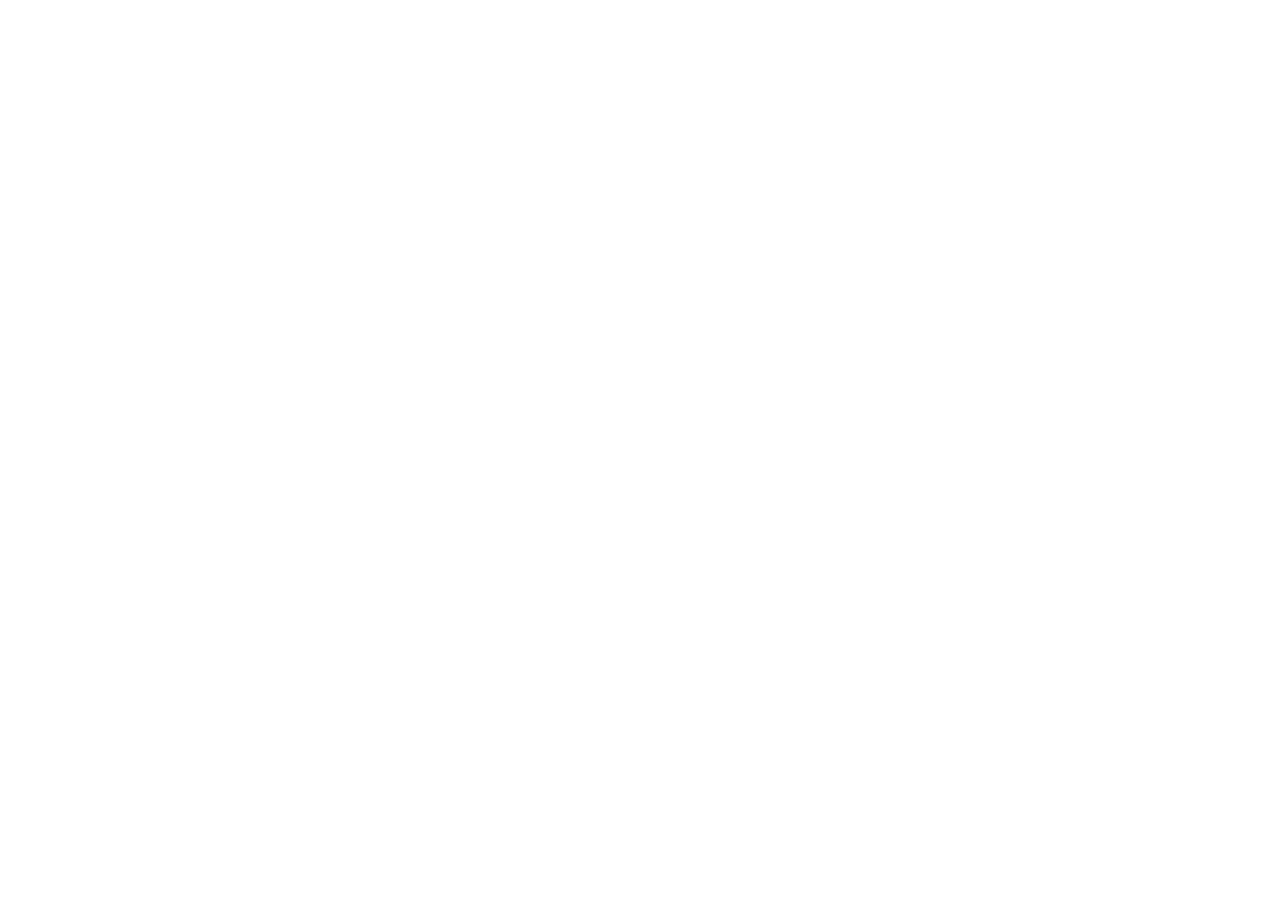
==== index.html @ 234dbe70 "Create index.html" ====
<!doctype html>
<html lang="en" class="scroll-smooth">
  <head>
    <meta charset="UTF-8" />
    <meta name="viewport" content="width=device-width, initial-scale=1.0" />
    
    <!-- Security Headers -->
    <meta http-equiv="Content-Security-Policy" content="default-src 'self'; script-src 'self' 'unsafe-inline' https://www.googletagmanager.com https://www.google-analytics.com; style-src 'self' 'unsafe-inline' https://fonts.googleapis.com; font-src 'self' https://fonts.gstatic.com; img-src 'self' data: https: blob:; media-src 'self' blob:; connect-src 'self' https://www.google-analytics.com https://*.supabase.co wss://*.supabase.co; frame-ancestors 'self'; form-action 'self'; base-uri 'self'; object-src 'none';" />
    <meta http-equiv="X-Content-Type-Options" content="nosniff" />
    <meta http-equiv="X-Frame-Options" content="SAMEORIGIN" />
    <meta http-equiv="X-XSS-Protection" content="1; mode=block" />
    <meta name="referrer" content="strict-origin-when-cross-origin" />
    <meta http-equiv="Permissions-Policy" content="accelerometer=(), camera=(), geolocation=(), gyroscope=(), magnetometer=(), microphone=(), payment=(), usb=()" />
    
    <link rel="icon" href="/favicon.png" type="image/png" />
    <link rel="shortcut icon" href="/favicon.png" type="image/png" />
    <title>Wattsovation Consulting | Vehicle Electrification & BMS Experts</title>
    <meta name="description" content="Industry-leading expertise in High Voltage Systems, Battery Management Systems (BMS), DC/AC Charging, and System Safety for electric vehicles." />
    <meta name="author" content="Wattsovation Consulting" />

    <meta name="keywords" content="vehicle electrification, BMS, battery management system, high voltage systems, DC charging, AC charging, EV consulting, electric vehicle engineering, automotive electrification" />
    <meta name="robots" content="index, follow" />
    <link rel="canonical" href="https://wattsovation.se" />

    <meta property="og:title" content="Wattsovation Consulting | Vehicle Electrification & BMS Experts" />
    <meta property="og:description" content="Industry-leading expertise in High Voltage Systems, Battery Management Systems (BMS), DC/AC Charging, and System Safety for electric vehicles." />
    <meta property="og:type" content="website" />
    <meta property="og:url" content="https://wattsovation.se" />
    <meta property="og:image" content="https://wattsovation.se/og-image.png" />
    <meta property="og:locale" content="en_US" />
    <meta property="og:site_name" content="Wattsovation Consulting" />

    <meta name="twitter:card" content="summary_large_image" />
    <meta name="twitter:title" content="Wattsovation Consulting | Vehicle Electrification & BMS Experts" />
    <meta name="twitter:description" content="Industry-leading expertise in High Voltage Systems, Battery Management Systems (BMS), DC/AC Charging, and System Safety for electric vehicles." />
    <meta name="twitter:image" content="https://wattsovation.se/og-image.png" />

    <script type="application/ld+json">
    {
      "@context": "https://schema.org",
      "@type": "Organization",
      "name": "Wattsovation Consulting",
      "description": "Industry-leading expertise in Vehicle Electrification, Battery Management Systems, and EV Charging Solutions",
      "url": "https://wattsovation.se",
      "logo": "https://wattsovation.se/favicon.png",
      "sameAs": [],
      "contactPoint": {
        "@type": "ContactPoint",
        "contactType": "customer service",
        "availableLanguage": "English"
      },
      "hasOfferCatalog": {
        "@type": "OfferCatalog",
        "name": "Electrification Consulting Services",
        "itemListElement": [
          {
            "@type": "OfferCatalog",
            "name": "High Voltage Systems",
            "itemListElement": [
              { "@type": "Offer", "itemOffered": { "@type": "Service", "name": "HV Electrical System Architecture (ISO 6469, ECE R100)" } },
              { "@type": "Offer", "itemOffered": { "@type": "Service", "name": "Functional Safety per ISO 26262" } },
              { "@type": "Offer", "itemOffered": { "@type": "Service", "name": "HV Platform Integration (Battery, Inverter, OBC, DC-DC)" } }
            ]
          },
          {
            "@type": "OfferCatalog",
            "name": "Battery Management Systems",
            "itemListElement": [
              { "@type": "Offer", "itemOffered": { "@type": "Service", "name": "BMS HW & SW Architecture Design" } },
              { "@type": "Offer", "itemOffered": { "@type": "Service", "name": "Cloud BMS & Energy Storage Solutions" } },
              { "@type": "Offer", "itemOffered": { "@type": "Service", "name": "Cell Balancing & Thermal Management" } }
            ]
          },
          {
            "@type": "OfferCatalog",
            "name": "Conductive Charging",
            "itemListElement": [
              { "@type": "Offer", "itemOffered": { "@type": "Service", "name": "On/Off Board Charger HW & SW Development" } },
              { "@type": "Offer", "itemOffered": { "@type": "Service", "name": "ISO 15118, CCS, OCPP 1.6/2.0.1 Integration" } },
              { "@type": "Offer", "itemOffered": { "@type": "Service", "name": "V2G & Bidirectional Charging Solutions" } }
            ]
          },
          {
            "@type": "OfferCatalog",
            "name": "Product Development",
            "itemListElement": [
              { "@type": "Offer", "itemOffered": { "@type": "Service", "name": "WattEnergi - CPMS & Energy Management System" } },
              { "@type": "Offer", "itemOffered": { "@type": "Service", "name": "AirlytiQ - IoT E-Nose Anomaly Detection" } },
              { "@type": "Offer", "itemOffered": { "@type": "Service", "name": "FaabCharge - Portable EV Charger" } }
            ]
          }
        ]
      }
    }
    </script>
    <script type="module" crossorigin src="/assets/index-BlrbY_Wa.js"></script>
    <link rel="stylesheet" crossorigin href="/assets/index-BHd0S7Uy.css">
  </head>

  <body>
    <div id="root"></div>
  </body>
</html>
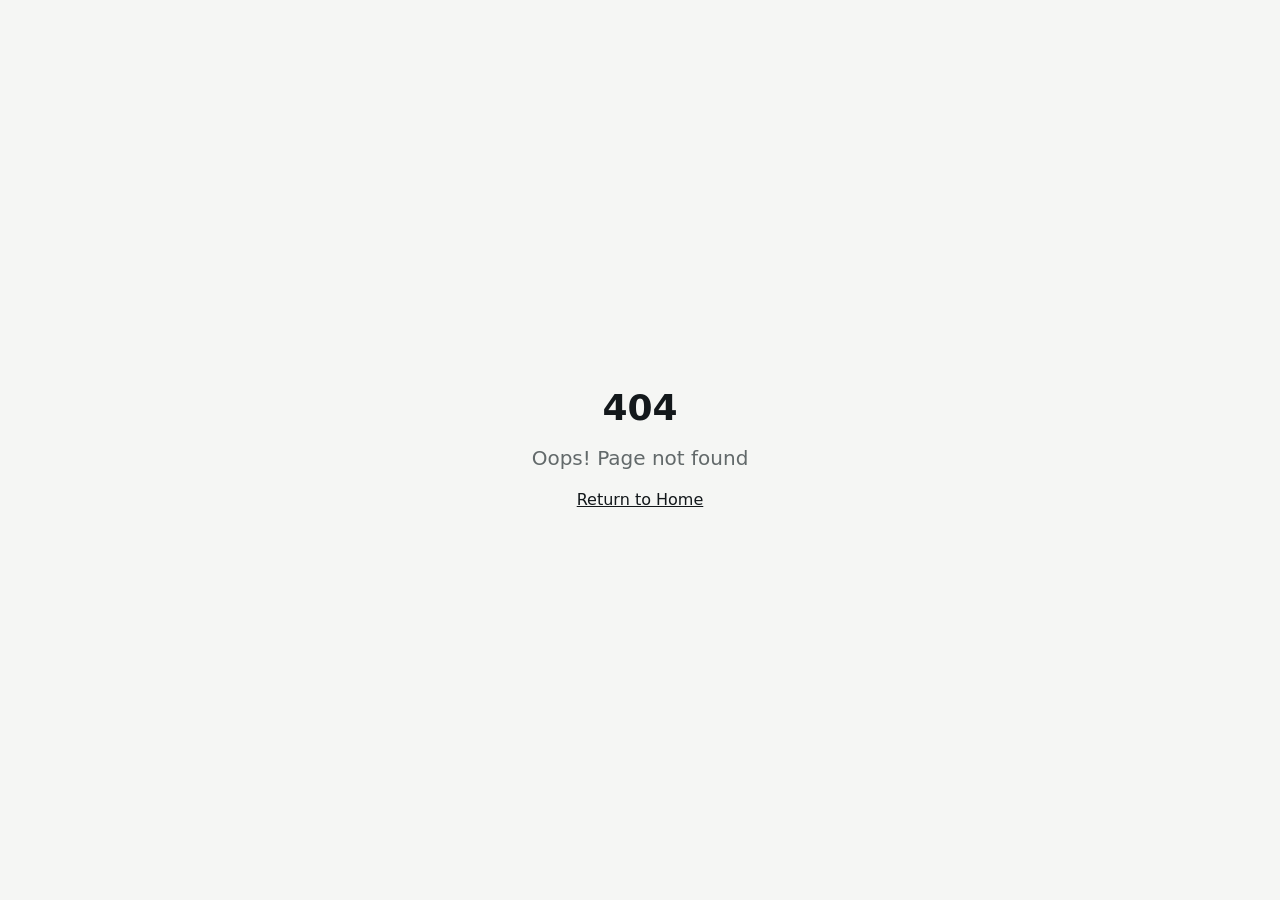
==== commit 31197ff2: "updated updated" ====
--- a/index.html
+++ b/index.html
@@ -14,16 +14,16 @@
     
     <link rel="icon" href="/favicon.png" type="image/png" />
     <link rel="shortcut icon" href="/favicon.png" type="image/png" />
-    <title>Wattsovation Consulting | Vehicle Electrification & BMS Experts</title>
-    <meta name="description" content="Industry-leading expertise in High Voltage Systems, Battery Management Systems (BMS), DC/AC Charging, and System Safety for electric vehicles." />
+    <title>Wattsovation | EV Charging, BMS & BESS Engineering Consultants</title>
+    <meta name="description" content="Swedish engineering consultancy for charging infrastructure, battery management and grid-side energy systems — validated on our own BESS HIL rig." />
     <meta name="author" content="Wattsovation Consulting" />
 
     <meta name="keywords" content="vehicle electrification, BMS, battery management system, high voltage systems, DC charging, AC charging, EV consulting, electric vehicle engineering, automotive electrification" />
     <meta name="robots" content="index, follow" />
     <link rel="canonical" href="https://wattsovation.se" />
 
-    <meta property="og:title" content="Wattsovation Consulting | Vehicle Electrification & BMS Experts" />
-    <meta property="og:description" content="Industry-leading expertise in High Voltage Systems, Battery Management Systems (BMS), DC/AC Charging, and System Safety for electric vehicles." />
+    <meta property="og:title" content="Wattsovation | EV Charging, BMS & BESS Engineering Consultants" />
+    <meta property="og:description" content="Swedish engineering consultancy for charging infrastructure, battery management and grid-side energy systems — validated on our own BESS HIL rig." />
     <meta property="og:type" content="website" />
     <meta property="og:url" content="https://wattsovation.se" />
     <meta property="og:image" content="https://wattsovation.se/og-image.png" />
@@ -31,8 +31,8 @@
     <meta property="og:site_name" content="Wattsovation Consulting" />
 
     <meta name="twitter:card" content="summary_large_image" />
-    <meta name="twitter:title" content="Wattsovation Consulting | Vehicle Electrification & BMS Experts" />
-    <meta name="twitter:description" content="Industry-leading expertise in High Voltage Systems, Battery Management Systems (BMS), DC/AC Charging, and System Safety for electric vehicles." />
+    <meta name="twitter:title" content="Wattsovation | EV Charging, BMS & BESS Engineering Consultants" />
+    <meta name="twitter:description" content="Swedish engineering consultancy for charging infrastructure, battery management and grid-side energy systems — validated on our own BESS HIL rig." />
     <meta name="twitter:image" content="https://wattsovation.se/og-image.png" />
 
     <script type="application/ld+json">
@@ -93,8 +93,8 @@
       }
     }
     </script>
-    <script type="module" crossorigin src="/assets/index-BlrbY_Wa.js"></script>
-    <link rel="stylesheet" crossorigin href="/assets/index-BHd0S7Uy.css">
+    <script type="module" crossorigin src="/assets/index-VPGUWrQ8.js"></script>
+    <link rel="stylesheet" crossorigin href="/assets/index-HA4yh0mt.css">
   </head>
 
   <body>
--- a/assets/index-HA4yh0mt.css
+++ b/assets/index-HA4yh0mt.css
@@ -0,0 +1 @@
+@import"https://fonts.googleapis.com/css2?family=Familjen+Grotesk:wght@400;500;600;700&family=JetBrains+Mono:wght@400;500&display=swap";*,:before,:after{--tw-border-spacing-x: 0;--tw-border-spacing-y: 0;--tw-translate-x: 0;--tw-translate-y: 0;--tw-rotate: 0;--tw-skew-x: 0;--tw-skew-y: 0;--tw-scale-x: 1;--tw-scale-y: 1;--tw-pan-x: ;--tw-pan-y: ;--tw-pinch-zoom: ;--tw-scroll-snap-strictness: proximity;--tw-gradient-from-position: ;--tw-gradient-via-position: ;--tw-gradient-to-position: ;--tw-ordinal: ;--tw-slashed-zero: ;--tw-numeric-figure: ;--tw-numeric-spacing: ;--tw-numeric-fraction: ;--tw-ring-inset: ;--tw-ring-offset-width: 0px;--tw-ring-offset-color: #fff;--tw-ring-color: rgb(59 130 246 / .5);--tw-ring-offset-shadow: 0 0 #0000;--tw-ring-shadow: 0 0 #0000;--tw-shadow: 0 0 #0000;--tw-shadow-colored: 0 0 #0000;--tw-blur: ;--tw-brightness: ;--tw-contrast: ;--tw-grayscale: ;--tw-hue-rotate: ;--tw-invert: ;--tw-saturate: ;--tw-sepia: ;--tw-drop-shadow: ;--tw-backdrop-blur: ;--tw-backdrop-brightness: ;--tw-backdrop-contrast: ;--tw-backdrop-grayscale: ;--tw-backdrop-hue-rotate: ;--tw-backdrop-invert: ;--tw-backdrop-opacity: ;--tw-backdrop-saturate: ;--tw-backdrop-sepia: ;--tw-contain-size: ;--tw-contain-layout: ;--tw-contain-paint: ;--tw-contain-style: }::backdrop{--tw-border-spacing-x: 0;--tw-border-spacing-y: 0;--tw-translate-x: 0;--tw-translate-y: 0;--tw-rotate: 0;--tw-skew-x: 0;--tw-skew-y: 0;--tw-scale-x: 1;--tw-scale-y: 1;--tw-pan-x: ;--tw-pan-y: ;--tw-pinch-zoom: ;--tw-scroll-snap-strictness: proximity;--tw-gradient-from-position: ;--tw-gradient-via-position: ;--tw-gradient-to-position: ;--tw-ordinal: ;--tw-slashed-zero: ;--tw-numeric-figure: ;--tw-numeric-spacing: ;--tw-numeric-fraction: ;--tw-ring-inset: ;--tw-ring-offset-width: 0px;--tw-ring-offset-color: #fff;--tw-ring-color: rgb(59 130 246 / .5);--tw-ring-offset-shadow: 0 0 #0000;--tw-ring-shadow: 0 0 #0000;--tw-shadow: 0 0 #0000;--tw-shadow-colored: 0 0 #0000;--tw-blur: ;--tw-brightness: ;--tw-contrast: ;--tw-grayscale: ;--tw-hue-rotate: ;--tw-invert: ;--tw-saturate: ;--tw-sepia: ;--tw-drop-shadow: ;--tw-backdrop-blur: ;--tw-backdrop-brightness: ;--tw-backdrop-contrast: ;--tw-backdrop-grayscale: ;--tw-backdrop-hue-rotate: ;--tw-backdrop-invert: ;--tw-backdrop-opacity: ;--tw-backdrop-saturate: ;--tw-backdrop-sepia: ;--tw-contain-size: ;--tw-contain-layout: ;--tw-contain-paint: ;--tw-contain-style: }*,:before,:after{box-sizing:border-box;border-width:0;border-style:solid;border-color:#e5e7eb}:before,:after{--tw-content: ""}html,:host{line-height:1.5;-webkit-text-size-adjust:100%;-moz-tab-size:4;-o-tab-size:4;tab-size:4;font-family:Familjen Grotesk,system-ui,sans-serif;font-feature-settings:normal;font-variation-settings:normal;-webkit-tap-highlight-color:transparent}body{margin:0;line-height:inherit}hr{height:0;color:inherit;border-top-width:1px}abbr:where([title]){-webkit-text-decoration:underline dotted;text-decoration:underline dotted}h1,h2,h3,h4,h5,h6{font-size:inherit;font-weight:inherit}a{color:inherit;text-decoration:inherit}b,strong{font-weight:bolder}code,kbd,samp,pre{font-family:JetBrains Mono,ui-monospace,monospace;font-feature-settings:normal;font-variation-settings:normal;font-size:1em}small{font-size:80%}sub,sup{font-size:75%;line-height:0;position:relative;vertical-align:baseline}sub{bottom:-.25em}sup{top:-.5em}table{text-indent:0;border-color:inherit;border-collapse:collapse}button,input,optgroup,select,textarea{font-family:inherit;font-feature-settings:inherit;font-variation-settings:inherit;font-size:100%;font-weight:inherit;line-height:inherit;letter-spacing:inherit;color:inherit;margin:0;padding:0}button,select{text-transform:none}button,input:where([type=button]),input:where([type=reset]),input:where([type=submit]){-webkit-appearance:button;background-color:transparent;background-image:none}:-moz-focusring{outline:auto}:-moz-ui-invalid{box-shadow:none}progress{vertical-align:baseline}::-webkit-inner-spin-button,::-webkit-outer-spin-button{height:auto}[type=search]{-webkit-appearance:textfield;outline-offset:-2px}::-webkit-search-decoration{-webkit-appearance:none}::-webkit-file-upload-button{-webkit-appearance:button;font:inherit}summary{display:list-item}blockquote,dl,dd,h1,h2,h3,h4,h5,h6,hr,figure,p,pre{margin:0}fieldset{margin:0;padding:0}legend{padding:0}ol,ul,menu{list-style:none;margin:0;padding:0}dialog{padding:0}textarea{resize:vertical}input::-moz-placeholder,textarea::-moz-placeholder{opacity:1;color:#9ca3af}input::placeholder,textarea::placeholder{opacity:1;color:#9ca3af}button,[role=button]{cursor:pointer}:disabled{cursor:default}img,svg,video,canvas,audio,iframe,embed,object{display:block;vertical-align:middle}img,video{max-width:100%;height:auto}[hidden]:where(:not([hidden=until-found])){display:none}:root{--background: 0 0% 100%;--foreground: 203 18% 9%;--card: 0 0% 100%;--card-foreground: 203 18% 9%;--popover: 0 0% 100%;--popover-foreground: 203 18% 9%;--primary: 203 18% 9%;--primary-foreground: 0 0% 100%;--secondary: 90 9% 96%;--secondary-foreground: 203 18% 9%;--muted: 90 9% 96%;--muted-foreground: 188 4% 40%;--accent: 154 78% 42%;--accent-foreground: 154 75% 10%;--destructive: 8 72% 56%;--destructive-foreground: 0 0% 100%;--border: 75 7% 89%;--input: 75 7% 89%;--ring: 154 78% 42%;--radius: 0rem;--ink: 203 18% 9%;--ink-deep: 206 23% 6%;--paper: 0 0% 100%;--paper-alt: 90 9% 96%;--line: 75 7% 89%;--line-strong: 75 5% 84%;--line-warm: 75 6% 86%;--signal: 154 78% 42%;--signal-deep: 154 79% 27%;--signal-dark: 154 75% 10%;--signal-hover: 154 81% 37%;--signal-light: 152 64% 58%;--amber: 36 79% 57%;--ember: 8 72% 56%;--body-text: 193 6% 31%;--body-soft: 188 4% 40%;--body-strong: 193 7% 25%;--mute-label: 144 3% 67%;--mute-mid: 150 3% 56%;--sidebar-background: 0 0% 100%;--sidebar-foreground: 203 18% 9%;--sidebar-primary: 203 18% 9%;--sidebar-primary-foreground: 0 0% 100%;--sidebar-accent: 90 9% 96%;--sidebar-accent-foreground: 203 18% 9%;--sidebar-border: 75 7% 89%;--sidebar-ring: 154 78% 42%}*{border-color:hsl(var(--border))}body{background-color:hsl(var(--background));font-family:Familjen Grotesk,system-ui,sans-serif;color:hsl(var(--foreground));-webkit-font-smoothing:antialiased;-moz-osx-font-smoothing:grayscale}h1,h2,h3,h4,h5,h6{font-family:Familjen Grotesk,system-ui,sans-serif}.sr-only{position:absolute;width:1px;height:1px;padding:0;margin:-1px;overflow:hidden;clip:rect(0,0,0,0);white-space:nowrap;border-width:0}.pointer-events-none{pointer-events:none}.pointer-events-auto{pointer-events:auto}.visible{visibility:visible}.invisible{visibility:hidden}.static{position:static}.fixed{position:fixed}.absolute{position:absolute}.relative{position:relative}.sticky{position:sticky}.inset-0{inset:0}.inset-x-0{left:0;right:0}.inset-y-0{top:0;bottom:0}.-bottom-12{bottom:-3rem}.-left-12{left:-3rem}.-right-12{right:-3rem}.-top-12{top:-3rem}.bottom-0{bottom:0}.left-0{left:0}.left-1{left:.25rem}.left-1\/2{left:50%}.left-2{left:.5rem}.left-\[50\%\]{left:50%}.right-0{right:0}.right-1{right:.25rem}.right-2{right:.5rem}.right-3{right:.75rem}.right-4{right:1rem}.top-0{top:0}.top-1\.5{top:.375rem}.top-1\/2{top:50%}.top-2{top:.5rem}.top-3\.5{top:.875rem}.top-4{top:1rem}.top-\[1px\]{top:1px}.top-\[50\%\]{top:50%}.top-\[60\%\]{top:60%}.top-full{top:100%}.z-10{z-index:10}.z-20{z-index:20}.z-50{z-index:50}.z-\[100\]{z-index:100}.z-\[1\]{z-index:1}.m-0{margin:0}.-mx-1{margin-left:-.25rem;margin-right:-.25rem}.mx-2{margin-left:.5rem;margin-right:.5rem}.mx-3\.5{margin-left:.875rem;margin-right:.875rem}.mx-auto{margin-left:auto;margin-right:auto}.my-0\.5{margin-top:.125rem;margin-bottom:.125rem}.my-1{margin-top:.25rem;margin-bottom:.25rem}.-ml-4{margin-left:-1rem}.-mt-4{margin-top:-1rem}.mb-1{margin-bottom:.25rem}.mb-10{margin-bottom:2.5rem}.mb-11{margin-bottom:2.75rem}.mb-12{margin-bottom:3rem}.mb-14{margin-bottom:3.5rem}.mb-2{margin-bottom:.5rem}.mb-2\.5{margin-bottom:.625rem}.mb-3{margin-bottom:.75rem}.mb-3\.5{margin-bottom:.875rem}.mb-4{margin-bottom:1rem}.mb-5{margin-bottom:1.25rem}.mb-6{margin-bottom:1.5rem}.mb-7{margin-bottom:1.75rem}.mb-8{margin-bottom:2rem}.mb-9{margin-bottom:2.25rem}.mb-\[18px\]{margin-bottom:18px}.ml-1{margin-left:.25rem}.ml-1\.5{margin-left:.375rem}.ml-auto{margin-left:auto}.mr-2{margin-right:.5rem}.mr-2\.5{margin-right:.625rem}.mt-1\.5{margin-top:.375rem}.mt-11{margin-top:2.75rem}.mt-14{margin-top:3.5rem}.mt-2{margin-top:.5rem}.mt-2\.5{margin-top:.625rem}.mt-24{margin-top:6rem}.mt-4{margin-top:1rem}.mt-5{margin-top:1.25rem}.mt-9{margin-top:2.25rem}.mt-auto{margin-top:auto}.block{display:block}.flex{display:flex}.inline-flex{display:inline-flex}.table{display:table}.grid{display:grid}.hidden{display:none}.aspect-square{aspect-ratio:1 / 1}.aspect-video{aspect-ratio:16 / 9}.size-4{width:1rem;height:1rem}.h-0\.5{height:.125rem}.h-1\.5{height:.375rem}.h-10{height:2.5rem}.h-11{height:2.75rem}.h-12{height:3rem}.h-14{height:3.5rem}.h-2{height:.5rem}.h-2\.5{height:.625rem}.h-20{height:5rem}.h-3{height:.75rem}.h-3\.5{height:.875rem}.h-4{height:1rem}.h-5{height:1.25rem}.h-6{height:1.5rem}.h-7{height:1.75rem}.h-8{height:2rem}.h-9{height:2.25rem}.h-\[1px\]{height:1px}.h-\[200px\]{height:200px}.h-\[220px\]{height:220px}.h-\[42px\]{height:42px}.h-\[52px\]{height:52px}.h-\[54px\]{height:54px}.h-\[5px\]{height:5px}.h-\[7px\]{height:7px}.h-\[9px\]{height:9px}.h-\[var\(--radix-navigation-menu-viewport-height\)\]{height:var(--radix-navigation-menu-viewport-height)}.h-\[var\(--radix-select-trigger-height\)\]{height:var(--radix-select-trigger-height)}.h-auto{height:auto}.h-full{height:100%}.h-px{height:1px}.h-svh{height:100svh}.max-h-96{max-height:24rem}.max-h-\[300px\]{max-height:300px}.max-h-\[74px\]{max-height:74px}.max-h-screen{max-height:100vh}.min-h-0{min-height:0px}.min-h-\[340px\]{min-height:340px}.min-h-\[420px\]{min-height:420px}.min-h-\[80px\]{min-height:80px}.min-h-screen{min-height:100vh}.min-h-svh{min-height:100svh}.w-0{width:0px}.w-1{width:.25rem}.w-1\.5{width:.375rem}.w-10{width:2.5rem}.w-11{width:2.75rem}.w-2{width:.5rem}.w-2\.5{width:.625rem}.w-3{width:.75rem}.w-3\.5{width:.875rem}.w-3\/4{width:75%}.w-4{width:1rem}.w-5{width:1.25rem}.w-64{width:16rem}.w-7{width:1.75rem}.w-72{width:18rem}.w-8{width:2rem}.w-9{width:2.25rem}.w-\[--sidebar-width\]{width:var(--sidebar-width)}.w-\[100px\]{width:100px}.w-\[1px\]{width:1px}.w-\[5px\]{width:5px}.w-\[7px\]{width:7px}.w-\[9px\]{width:9px}.w-auto{width:auto}.w-full{width:100%}.w-max{width:-moz-max-content;width:max-content}.w-px{width:1px}.min-w-0{min-width:0px}.min-w-5{min-width:1.25rem}.min-w-\[12rem\]{min-width:12rem}.min-w-\[8rem\]{min-width:8rem}.min-w-\[var\(--radix-select-trigger-width\)\]{min-width:var(--radix-select-trigger-width)}.max-w-\[--skeleton-width\]{max-width:var(--skeleton-width)}.max-w-\[460px\]{max-width:460px}.max-w-\[620px\]{max-width:620px}.max-w-\[640px\]{max-width:640px}.max-w-full{max-width:100%}.max-w-lg{max-width:32rem}.max-w-max{max-width:-moz-max-content;max-width:max-content}.flex-1{flex:1 1 0%}.shrink-0{flex-shrink:0}.grow{flex-grow:1}.grow-0{flex-grow:0}.basis-full{flex-basis:100%}.caption-bottom{caption-side:bottom}.border-collapse{border-collapse:collapse}.-translate-x-1\/2{--tw-translate-x: -50%;transform:translate(var(--tw-translate-x),var(--tw-translate-y)) rotate(var(--tw-rotate)) skew(var(--tw-skew-x)) skewY(var(--tw-skew-y)) scaleX(var(--tw-scale-x)) scaleY(var(--tw-scale-y))}.-translate-x-px{--tw-translate-x: -1px;transform:translate(var(--tw-translate-x),var(--tw-translate-y)) rotate(var(--tw-rotate)) skew(var(--tw-skew-x)) skewY(var(--tw-skew-y)) scaleX(var(--tw-scale-x)) scaleY(var(--tw-scale-y))}.-translate-y-1\/2{--tw-translate-y: -50%;transform:translate(var(--tw-translate-x),var(--tw-translate-y)) rotate(var(--tw-rotate)) skew(var(--tw-skew-x)) skewY(var(--tw-skew-y)) scaleX(var(--tw-scale-x)) scaleY(var(--tw-scale-y))}.translate-x-\[-50\%\]{--tw-translate-x: -50%;transform:translate(var(--tw-translate-x),var(--tw-translate-y)) rotate(var(--tw-rotate)) skew(var(--tw-skew-x)) skewY(var(--tw-skew-y)) scaleX(var(--tw-scale-x)) scaleY(var(--tw-scale-y))}.translate-x-px{--tw-translate-x: 1px;transform:translate(var(--tw-translate-x),var(--tw-translate-y)) rotate(var(--tw-rotate)) skew(var(--tw-skew-x)) skewY(var(--tw-skew-y)) scaleX(var(--tw-scale-x)) scaleY(var(--tw-scale-y))}.translate-y-\[-50\%\]{--tw-translate-y: -50%;transform:translate(var(--tw-translate-x),var(--tw-translate-y)) rotate(var(--tw-rotate)) skew(var(--tw-skew-x)) skewY(var(--tw-skew-y)) scaleX(var(--tw-scale-x)) scaleY(var(--tw-scale-y))}.rotate-45{--tw-rotate: 45deg;transform:translate(var(--tw-translate-x),var(--tw-translate-y)) rotate(var(--tw-rotate)) skew(var(--tw-skew-x)) skewY(var(--tw-skew-y)) scaleX(var(--tw-scale-x)) scaleY(var(--tw-scale-y))}.rotate-90{--tw-rotate: 90deg;transform:translate(var(--tw-translate-x),var(--tw-translate-y)) rotate(var(--tw-rotate)) skew(var(--tw-skew-x)) skewY(var(--tw-skew-y)) scaleX(var(--tw-scale-x)) scaleY(var(--tw-scale-y))}.transform{transform:translate(var(--tw-translate-x),var(--tw-translate-y)) rotate(var(--tw-rotate)) skew(var(--tw-skew-x)) skewY(var(--tw-skew-y)) scaleX(var(--tw-scale-x)) scaleY(var(--tw-scale-y))}@keyframes drift{0%{transform:translate(0)}to{transform:translate(-50%)}}.animate-drift{animation:drift 42s linear infinite}@keyframes pulse{50%{opacity:.5}}.animate-pulse{animation:pulse 2s cubic-bezier(.4,0,.6,1) infinite}@keyframes signal-pulse{0%,to{opacity:1}50%{opacity:.35}}.animate-signal-pulse{animation:signal-pulse 2.4s ease-in-out infinite}.cursor-default{cursor:default}.cursor-pointer{cursor:pointer}.touch-none{touch-action:none}.select-none{-webkit-user-select:none;-moz-user-select:none;user-select:none}.resize-none{resize:none}.list-none{list-style-type:none}.auto-rows-\[150px\]{grid-auto-rows:150px}.grid-cols-1{grid-template-columns:repeat(1,minmax(0,1fr))}.grid-cols-2{grid-template-columns:repeat(2,minmax(0,1fr))}.grid-cols-\[64px_1fr\]{grid-template-columns:64px 1fr}.flex-row{flex-direction:row}.flex-col{flex-direction:column}.flex-col-reverse{flex-direction:column-reverse}.flex-wrap{flex-wrap:wrap}.items-start{align-items:flex-start}.items-end{align-items:flex-end}.items-center{align-items:center}.items-baseline{align-items:baseline}.items-stretch{align-items:stretch}.justify-center{justify-content:center}.justify-between{justify-content:space-between}.gap-1{gap:.25rem}.gap-1\.5{gap:.375rem}.gap-10{gap:2.5rem}.gap-12{gap:3rem}.gap-2{gap:.5rem}.gap-2\.5{gap:.625rem}.gap-3{gap:.75rem}.gap-3\.5{gap:.875rem}.gap-4{gap:1rem}.gap-5{gap:1.25rem}.gap-6{gap:1.5rem}.gap-7{gap:1.75rem}.gap-8{gap:2rem}.gap-\[18px\]{gap:18px}.gap-\[22px\]{gap:22px}.gap-\[30px\]{gap:30px}.gap-\[3px\]{gap:3px}.gap-\[7px\]{gap:7px}.gap-px{gap:1px}.gap-x-10{-moz-column-gap:2.5rem;column-gap:2.5rem}.space-x-1>:not([hidden])~:not([hidden]){--tw-space-x-reverse: 0;margin-right:calc(.25rem * var(--tw-space-x-reverse));margin-left:calc(.25rem * calc(1 - var(--tw-space-x-reverse)))}.space-x-4>:not([hidden])~:not([hidden]){--tw-space-x-reverse: 0;margin-right:calc(1rem * var(--tw-space-x-reverse));margin-left:calc(1rem * calc(1 - var(--tw-space-x-reverse)))}.space-y-1>:not([hidden])~:not([hidden]){--tw-space-y-reverse: 0;margin-top:calc(.25rem * calc(1 - var(--tw-space-y-reverse)));margin-bottom:calc(.25rem * var(--tw-space-y-reverse))}.space-y-1\.5>:not([hidden])~:not([hidden]){--tw-space-y-reverse: 0;margin-top:calc(.375rem * calc(1 - var(--tw-space-y-reverse)));margin-bottom:calc(.375rem * var(--tw-space-y-reverse))}.space-y-2>:not([hidden])~:not([hidden]){--tw-space-y-reverse: 0;margin-top:calc(.5rem * calc(1 - var(--tw-space-y-reverse)));margin-bottom:calc(.5rem * var(--tw-space-y-reverse))}.space-y-4>:not([hidden])~:not([hidden]){--tw-space-y-reverse: 0;margin-top:calc(1rem * calc(1 - var(--tw-space-y-reverse)));margin-bottom:calc(1rem * var(--tw-space-y-reverse))}.overflow-auto{overflow:auto}.overflow-hidden{overflow:hidden}.overflow-y-auto{overflow-y:auto}.overflow-x-hidden{overflow-x:hidden}.whitespace-nowrap{white-space:nowrap}.text-balance{text-wrap:balance}.break-words{overflow-wrap:break-word}.rounded-\[2px\]{border-radius:2px}.rounded-\[inherit\]{border-radius:inherit}.rounded-full{border-radius:9999px}.rounded-lg{border-radius:var(--radius)}.rounded-md{border-radius:calc(var(--radius) - 2px)}.rounded-sm{border-radius:calc(var(--radius) - 4px)}.rounded-t-\[10px\]{border-top-left-radius:10px;border-top-right-radius:10px}.rounded-tl-sm{border-top-left-radius:calc(var(--radius) - 4px)}.border{border-width:1px}.border-2{border-width:2px}.border-\[1\.5px\]{border-width:1.5px}.border-y{border-top-width:1px;border-bottom-width:1px}.border-b{border-bottom-width:1px}.border-b-2{border-bottom-width:2px}.border-l{border-left-width:1px}.border-l-2{border-left-width:2px}.border-r{border-right-width:1px}.border-t{border-top-width:1px}.border-t-0{border-top-width:0px}.border-dashed{border-style:dashed}.border-none{border-style:none}.border-\[--color-border\]{border-color:var(--color-border)}.border-border\/50{border-color:hsl(var(--border) / .5)}.border-destructive{border-color:hsl(var(--destructive))}.border-destructive\/50{border-color:hsl(var(--destructive) / .5)}.border-ink{border-color:hsl(var(--ink))}.border-input{border-color:hsl(var(--input))}.border-line{border-color:hsl(var(--line))}.border-line-strong{border-color:hsl(var(--line-strong))}.border-line-warm{border-color:hsl(var(--line-warm))}.border-primary{border-color:hsl(var(--primary))}.border-sidebar-border{border-color:hsl(var(--sidebar-border))}.border-signal{border-color:hsl(var(--signal))}.border-transparent{border-color:transparent}.border-white\/10{border-color:#ffffff1a}.border-white\/\[0\.09\]{border-color:#ffffff17}.border-white\/\[0\.12\]{border-color:#ffffff1f}.border-white\/\[0\.14\]{border-color:#ffffff24}.border-white\/\[0\.16\]{border-color:#ffffff29}.border-white\/\[0\.18\]{border-color:#ffffff2e}.border-l-transparent{border-left-color:transparent}.border-t-transparent{border-top-color:transparent}.bg-\[\#1a2744\]{--tw-bg-opacity: 1;background-color:rgb(26 39 68 / var(--tw-bg-opacity, 1))}.bg-\[\#2a2a2a\]{--tw-bg-opacity: 1;background-color:rgb(42 42 42 / var(--tw-bg-opacity, 1))}.bg-\[--color-bg\]{background-color:var(--color-bg)}.bg-accent{background-color:hsl(var(--accent))}.bg-amber{background-color:hsl(var(--amber))}.bg-background{background-color:hsl(var(--background))}.bg-background\/95{background-color:hsl(var(--background) / .95)}.bg-black\/80{background-color:#000c}.bg-border{background-color:hsl(var(--border))}.bg-card{background-color:hsl(var(--card))}.bg-destructive{background-color:hsl(var(--destructive))}.bg-ember{background-color:hsl(var(--ember))}.bg-foreground{background-color:hsl(var(--foreground))}.bg-ink{background-color:hsl(var(--ink))}.bg-ink-deep{background-color:hsl(var(--ink-deep))}.bg-ink-deep\/85{background-color:hsl(var(--ink-deep) / .85)}.bg-ink\/85{background-color:hsl(var(--ink) / .85)}.bg-line{background-color:hsl(var(--line))}.bg-muted{background-color:hsl(var(--muted))}.bg-muted\/50{background-color:hsl(var(--muted) / .5)}.bg-paper-alt{background-color:hsl(var(--paper-alt))}.bg-popover{background-color:hsl(var(--popover))}.bg-primary{background-color:hsl(var(--primary))}.bg-secondary{background-color:hsl(var(--secondary))}.bg-sidebar{background-color:hsl(var(--sidebar-background))}.bg-sidebar-border{background-color:hsl(var(--sidebar-border))}.bg-signal{background-color:hsl(var(--signal))}.bg-signal\/40{background-color:hsl(var(--signal) / .4)}.bg-transparent{background-color:transparent}.bg-white\/\[0\.14\]{background-color:#ffffff24}.bg-\[linear-gradient\(135deg\,\#00a8e8\,\#0077b6\)\]{background-image:linear-gradient(135deg,#00a8e8,#0077b6)}.fill-current{fill:currentColor}.object-contain{-o-object-fit:contain;object-fit:contain}.object-cover{-o-object-fit:cover;object-fit:cover}.object-center{-o-object-position:center;object-position:center}.p-0{padding:0}.p-1{padding:.25rem}.p-10{padding:2.5rem}.p-2{padding:.5rem}.p-3{padding:.75rem}.p-3\.5{padding:.875rem}.p-4{padding:1rem}.p-6{padding:1.5rem}.p-7{padding:1.75rem}.p-\[1px\]{padding:1px}.p-\[22px\]{padding:22px}.p-\[30px\]{padding:30px}.px-1{padding-left:.25rem;padding-right:.25rem}.px-2{padding-left:.5rem;padding-right:.5rem}.px-2\.5{padding-left:.625rem;padding-right:.625rem}.px-3{padding-left:.75rem;padding-right:.75rem}.px-3\.5{padding-left:.875rem;padding-right:.875rem}.px-4{padding-left:1rem;padding-right:1rem}.px-5{padding-left:1.25rem;padding-right:1.25rem}.px-7{padding-left:1.75rem;padding-right:1.75rem}.px-8{padding-left:2rem;padding-right:2rem}.px-\[26px\]{padding-left:26px;padding-right:26px}.px-\[30px\]{padding-left:30px;padding-right:30px}.px-\[9px\]{padding-left:9px;padding-right:9px}.py-0\.5{padding-top:.125rem;padding-bottom:.125rem}.py-1{padding-top:.25rem;padding-bottom:.25rem}.py-1\.5{padding-top:.375rem;padding-bottom:.375rem}.py-12{padding-top:3rem;padding-bottom:3rem}.py-2{padding-top:.5rem;padding-bottom:.5rem}.py-20{padding-top:5rem;padding-bottom:5rem}.py-3{padding-top:.75rem;padding-bottom:.75rem}.py-3\.5{padding-top:.875rem;padding-bottom:.875rem}.py-4{padding-top:1rem;padding-bottom:1rem}.py-6{padding-top:1.5rem;padding-bottom:1.5rem}.py-8{padding-top:2rem;padding-bottom:2rem}.py-\[13px\]{padding-top:13px;padding-bottom:13px}.py-\[15px\]{padding-top:15px;padding-bottom:15px}.py-\[18px\]{padding-top:18px;padding-bottom:18px}.py-\[26px\]{padding-top:26px;padding-bottom:26px}.py-\[5px\]{padding-top:5px;padding-bottom:5px}.py-\[7px\]{padding-top:7px;padding-bottom:7px}.py-\[9px\]{padding-top:9px;padding-bottom:9px}.pb-12{padding-bottom:3rem}.pb-14{padding-bottom:3.5rem}.pb-3{padding-bottom:.75rem}.pb-4{padding-bottom:1rem}.pl-2\.5{padding-left:.625rem}.pl-3\.5{padding-left:.875rem}.pl-4{padding-left:1rem}.pl-8{padding-left:2rem}.pr-2{padding-right:.5rem}.pr-2\.5{padding-right:.625rem}.pr-5{padding-right:1.25rem}.pr-8{padding-right:2rem}.pt-0{padding-top:0}.pt-1{padding-top:.25rem}.pt-16{padding-top:4rem}.pt-20{padding-top:5rem}.pt-3{padding-top:.75rem}.pt-4{padding-top:1rem}.pt-7{padding-top:1.75rem}.pt-\[26px\]{padding-top:26px}.pt-\[3px\]{padding-top:3px}.text-left{text-align:left}.text-center{text-align:center}.text-right{text-align:right}.align-middle{vertical-align:middle}.font-mono{font-family:JetBrains Mono,ui-monospace,monospace}.font-sans{font-family:Familjen Grotesk,system-ui,sans-serif}.text-2xl{font-size:1.5rem;line-height:2rem}.text-4xl{font-size:2.25rem;line-height:2.5rem}.text-\[0\.8rem\]{font-size:.8rem}.text-\[10px\]{font-size:10px}.text-\[11px\]{font-size:11px}.text-\[12px\]{font-size:12px}.text-\[15px\]{font-size:15px}.text-\[17px\]{font-size:17px}.text-\[19px\]{font-size:19px}.text-\[21px\]{font-size:21px}.text-\[22px\]{font-size:22px}.text-\[23px\]{font-size:23px}.text-\[36px\]{font-size:36px}.text-\[clamp\(32px\,4\.2vw\,54px\)\]{font-size:clamp(32px,4.2vw,54px)}.text-\[clamp\(32px\,4\.2vw\,60px\)\]{font-size:clamp(32px,4.2vw,60px)}.text-\[clamp\(34px\,4\.6vw\,64px\)\]{font-size:clamp(34px,4.6vw,64px)}.text-\[clamp\(40px\,6\.4vw\,96px\)\]{font-size:clamp(40px,6.4vw,96px)}.text-base{font-size:1rem;line-height:1.5rem}.text-lg{font-size:1.125rem;line-height:1.75rem}.text-sm{font-size:.875rem;line-height:1.25rem}.text-xl{font-size:1.25rem;line-height:1.75rem}.text-xs{font-size:.75rem;line-height:1rem}.font-bold{font-weight:700}.font-medium{font-weight:500}.font-normal{font-weight:400}.font-semibold{font-weight:600}.uppercase{text-transform:uppercase}.tabular-nums{--tw-numeric-spacing: tabular-nums;font-variant-numeric:var(--tw-ordinal) var(--tw-slashed-zero) var(--tw-numeric-figure) var(--tw-numeric-spacing) var(--tw-numeric-fraction)}.leading-\[0\.94\]{line-height:.94}.leading-\[0\.95\]{line-height:.95}.leading-\[0\.98\]{line-height:.98}.leading-\[1\.02\]{line-height:1.02}.leading-\[1\.15\]{line-height:1.15}.leading-\[1\.2\]{line-height:1.2}.leading-\[1\.45\]{line-height:1.45}.leading-\[1\.55\]{line-height:1.55}.leading-\[1\.65\]{line-height:1.65}.leading-\[1\.6\]{line-height:1.6}.leading-\[1\.7\]{line-height:1.7}.leading-none{line-height:1}.tracking-\[-0\.01em\]{letter-spacing:-.01em}.tracking-\[-0\.025em\]{letter-spacing:-.025em}.tracking-\[-0\.02em\]{letter-spacing:-.02em}.tracking-\[-0\.035em\]{letter-spacing:-.035em}.tracking-\[-0\.04em\]{letter-spacing:-.04em}.tracking-\[0\.01em\]{letter-spacing:.01em}.tracking-\[0\.08em\]{letter-spacing:.08em}.tracking-\[0\.12em\]{letter-spacing:.12em}.tracking-\[0\.13em\]{letter-spacing:.13em}.tracking-\[0\.14em\]{letter-spacing:.14em}.tracking-\[0\.1em\]{letter-spacing:.1em}.tracking-tight{letter-spacing:-.025em}.tracking-widest{letter-spacing:.1em}.text-accent-foreground{color:hsl(var(--accent-foreground))}.text-amber{color:hsl(var(--amber))}.text-background{color:hsl(var(--background))}.text-body{color:hsl(var(--body-text))}.text-body-soft{color:hsl(var(--body-soft))}.text-body-strong{color:hsl(var(--body-strong))}.text-card-foreground{color:hsl(var(--card-foreground))}.text-current{color:currentColor}.text-destructive{color:hsl(var(--destructive))}.text-destructive-foreground{color:hsl(var(--destructive-foreground))}.text-foreground{color:hsl(var(--foreground))}.text-foreground\/50{color:hsl(var(--foreground) / .5)}.text-ink{color:hsl(var(--ink))}.text-label{color:hsl(var(--mute-label))}.text-label-mid{color:hsl(var(--mute-mid))}.text-muted-foreground{color:hsl(var(--muted-foreground))}.text-popover-foreground{color:hsl(var(--popover-foreground))}.text-primary{color:hsl(var(--primary))}.text-primary-foreground{color:hsl(var(--primary-foreground))}.text-secondary-foreground{color:hsl(var(--secondary-foreground))}.text-sidebar-foreground{color:hsl(var(--sidebar-foreground))}.text-sidebar-foreground\/70{color:hsl(var(--sidebar-foreground) / .7)}.text-signal{color:hsl(var(--signal))}.text-signal-dark{color:hsl(var(--signal-dark))}.text-signal-deep{color:hsl(var(--signal-deep))}.text-white{--tw-text-opacity: 1;color:rgb(255 255 255 / var(--tw-text-opacity, 1))}.text-white\/35{color:#ffffff59}.text-white\/40{color:#fff6}.text-white\/45{color:#ffffff73}.text-white\/50{color:#ffffff80}.text-white\/60{color:#fff9}.text-white\/70{color:#ffffffb3}.text-white\/75{color:#ffffffbf}.underline{text-decoration-line:underline}.underline-offset-4{text-underline-offset:4px}.opacity-0{opacity:0}.opacity-50{opacity:.5}.opacity-60{opacity:.6}.opacity-70{opacity:.7}.opacity-90{opacity:.9}.shadow-\[0_0_0_1px_hsl\(var\(--sidebar-border\)\)\]{--tw-shadow: 0 0 0 1px hsl(var(--sidebar-border));--tw-shadow-colored: 0 0 0 1px var(--tw-shadow-color);box-shadow:var(--tw-ring-offset-shadow, 0 0 #0000),var(--tw-ring-shadow, 0 0 #0000),var(--tw-shadow)}.shadow-lg{--tw-shadow: 0 10px 15px -3px rgb(0 0 0 / .1), 0 4px 6px -4px rgb(0 0 0 / .1);--tw-shadow-colored: 0 10px 15px -3px var(--tw-shadow-color), 0 4px 6px -4px var(--tw-shadow-color);box-shadow:var(--tw-ring-offset-shadow, 0 0 #0000),var(--tw-ring-shadow, 0 0 #0000),var(--tw-shadow)}.shadow-md{--tw-shadow: 0 4px 6px -1px rgb(0 0 0 / .1), 0 2px 4px -2px rgb(0 0 0 / .1);--tw-shadow-colored: 0 4px 6px -1px var(--tw-shadow-color), 0 2px 4px -2px var(--tw-shadow-color);box-shadow:var(--tw-ring-offset-shadow, 0 0 #0000),var(--tw-ring-shadow, 0 0 #0000),var(--tw-shadow)}.shadow-none{--tw-shadow: 0 0 #0000;--tw-shadow-colored: 0 0 #0000;box-shadow:var(--tw-ring-offset-shadow, 0 0 #0000),var(--tw-ring-shadow, 0 0 #0000),var(--tw-shadow)}.shadow-sm{--tw-shadow: 0 1px 2px 0 rgb(0 0 0 / .05);--tw-shadow-colored: 0 1px 2px 0 var(--tw-shadow-color);box-shadow:var(--tw-ring-offset-shadow, 0 0 #0000),var(--tw-ring-shadow, 0 0 #0000),var(--tw-shadow)}.shadow-xl{--tw-shadow: 0 20px 25px -5px rgb(0 0 0 / .1), 0 8px 10px -6px rgb(0 0 0 / .1);--tw-shadow-colored: 0 20px 25px -5px var(--tw-shadow-color), 0 8px 10px -6px var(--tw-shadow-color);box-shadow:var(--tw-ring-offset-shadow, 0 0 #0000),var(--tw-ring-shadow, 0 0 #0000),var(--tw-shadow)}.outline-none{outline:2px solid transparent;outline-offset:2px}.outline{outline-style:solid}.ring-0{--tw-ring-offset-shadow: var(--tw-ring-inset) 0 0 0 var(--tw-ring-offset-width) var(--tw-ring-offset-color);--tw-ring-shadow: var(--tw-ring-inset) 0 0 0 calc(0px + var(--tw-ring-offset-width)) var(--tw-ring-color);box-shadow:var(--tw-ring-offset-shadow),var(--tw-ring-shadow),var(--tw-shadow, 0 0 #0000)}.ring-2{--tw-ring-offset-shadow: var(--tw-ring-inset) 0 0 0 var(--tw-ring-offset-width) var(--tw-ring-offset-color);--tw-ring-shadow: var(--tw-ring-inset) 0 0 0 calc(2px + var(--tw-ring-offset-width)) var(--tw-ring-color);box-shadow:var(--tw-ring-offset-shadow),var(--tw-ring-shadow),var(--tw-shadow, 0 0 #0000)}.ring-ring{--tw-ring-color: hsl(var(--ring))}.ring-sidebar-ring{--tw-ring-color: hsl(var(--sidebar-ring))}.ring-offset-background{--tw-ring-offset-color: hsl(var(--background))}.filter{filter:var(--tw-blur) var(--tw-brightness) var(--tw-contrast) var(--tw-grayscale) var(--tw-hue-rotate) var(--tw-invert) var(--tw-saturate) var(--tw-sepia) var(--tw-drop-shadow)}.backdrop-blur-\[14px\]{--tw-backdrop-blur: blur(14px);-webkit-backdrop-filter:var(--tw-backdrop-blur) var(--tw-backdrop-brightness) var(--tw-backdrop-contrast) var(--tw-backdrop-grayscale) var(--tw-backdrop-hue-rotate) var(--tw-backdrop-invert) var(--tw-backdrop-opacity) var(--tw-backdrop-saturate) var(--tw-backdrop-sepia);backdrop-filter:var(--tw-backdrop-blur) var(--tw-backdrop-brightness) var(--tw-backdrop-contrast) var(--tw-backdrop-grayscale) var(--tw-backdrop-hue-rotate) var(--tw-backdrop-invert) var(--tw-backdrop-opacity) var(--tw-backdrop-saturate) var(--tw-backdrop-sepia)}.transition{transition-property:color,background-color,border-color,text-decoration-color,fill,stroke,opacity,box-shadow,transform,filter,-webkit-backdrop-filter;transition-property:color,background-color,border-color,text-decoration-color,fill,stroke,opacity,box-shadow,transform,filter,backdrop-filter;transition-property:color,background-color,border-color,text-decoration-color,fill,stroke,opacity,box-shadow,transform,filter,backdrop-filter,-webkit-backdrop-filter;transition-timing-function:cubic-bezier(.4,0,.2,1);transition-duration:.15s}.transition-\[height\]{transition-property:height;transition-timing-function:cubic-bezier(.4,0,.2,1);transition-duration:.15s}.transition-\[left\,right\,width\]{transition-property:left,right,width;transition-timing-function:cubic-bezier(.4,0,.2,1);transition-duration:.15s}.transition-\[margin\,opa\]{transition-property:margin,opa;transition-timing-function:cubic-bezier(.4,0,.2,1);transition-duration:.15s}.transition-\[width\,height\,padding\]{transition-property:width,height,padding;transition-timing-function:cubic-bezier(.4,0,.2,1);transition-duration:.15s}.transition-\[width\]{transition-property:width;transition-timing-function:cubic-bezier(.4,0,.2,1);transition-duration:.15s}.transition-all{transition-property:all;transition-timing-function:cubic-bezier(.4,0,.2,1);transition-duration:.15s}.transition-colors{transition-property:color,background-color,border-color,text-decoration-color,fill,stroke;transition-timing-function:cubic-bezier(.4,0,.2,1);transition-duration:.15s}.transition-opacity{transition-property:opacity;transition-timing-function:cubic-bezier(.4,0,.2,1);transition-duration:.15s}.transition-transform{transition-property:transform;transition-timing-function:cubic-bezier(.4,0,.2,1);transition-duration:.15s}.duration-1000{transition-duration:1s}.duration-200{transition-duration:.2s}.duration-700{transition-duration:.7s}.ease-in-out{transition-timing-function:cubic-bezier(.4,0,.2,1)}.ease-linear{transition-timing-function:linear}@keyframes enter{0%{opacity:var(--tw-enter-opacity, 1);transform:translate3d(var(--tw-enter-translate-x, 0),var(--tw-enter-translate-y, 0),0) scale3d(var(--tw-enter-scale, 1),var(--tw-enter-scale, 1),var(--tw-enter-scale, 1)) rotate(var(--tw-enter-rotate, 0))}}@keyframes exit{to{opacity:var(--tw-exit-opacity, 1);transform:translate3d(var(--tw-exit-translate-x, 0),var(--tw-exit-translate-y, 0),0) scale3d(var(--tw-exit-scale, 1),var(--tw-exit-scale, 1),var(--tw-exit-scale, 1)) rotate(var(--tw-exit-rotate, 0))}}.animate-in{animation-name:enter;animation-duration:.15s;--tw-enter-opacity: initial;--tw-enter-scale: initial;--tw-enter-rotate: initial;--tw-enter-translate-x: initial;--tw-enter-translate-y: initial}.fade-in-0{--tw-enter-opacity: 0}.fade-in-80{--tw-enter-opacity: .8}.zoom-in-95{--tw-enter-scale: .95}.duration-1000{animation-duration:1s}.duration-200{animation-duration:.2s}.duration-700{animation-duration:.7s}.ease-in-out{animation-timing-function:cubic-bezier(.4,0,.2,1)}.ease-linear{animation-timing-function:linear}.shell{margin-left:auto;margin-right:auto;max-width:1440px;padding-left:1.25rem;padding-right:1.25rem}@media(min-width:640px){.shell{padding-left:2rem;padding-right:2rem}}@media(min-width:768px){.shell{padding-left:2.5rem;padding-right:2.5rem}}@media(min-width:1024px){.shell{padding-left:3rem;padding-right:3rem}}.eyebrow{font-family:JetBrains Mono,ui-monospace,monospace;font-size:12px;text-transform:uppercase;letter-spacing:.14em}.file\:border-0::file-selector-button{border-width:0px}.file\:bg-transparent::file-selector-button{background-color:transparent}.file\:text-sm::file-selector-button{font-size:.875rem;line-height:1.25rem}.file\:font-medium::file-selector-button{font-weight:500}.file\:text-foreground::file-selector-button{color:hsl(var(--foreground))}.placeholder\:text-muted-foreground::-moz-placeholder{color:hsl(var(--muted-foreground))}.placeholder\:text-muted-foreground::placeholder{color:hsl(var(--muted-foreground))}.after\:absolute:after{content:var(--tw-content);position:absolute}.after\:-inset-2:after{content:var(--tw-content);inset:-.5rem}.after\:inset-y-0:after{content:var(--tw-content);top:0;bottom:0}.after\:left-1\/2:after{content:var(--tw-content);left:50%}.after\:w-1:after{content:var(--tw-content);width:.25rem}.after\:w-\[2px\]:after{content:var(--tw-content);width:2px}.after\:-translate-x-1\/2:after{content:var(--tw-content);--tw-translate-x: -50%;transform:translate(var(--tw-translate-x),var(--tw-translate-y)) rotate(var(--tw-rotate)) skew(var(--tw-skew-x)) skewY(var(--tw-skew-y)) scaleX(var(--tw-scale-x)) scaleY(var(--tw-scale-y))}.first\:rounded-l-md:first-child{border-top-left-radius:calc(var(--radius) - 2px);border-bottom-left-radius:calc(var(--radius) - 2px)}.first\:border-l:first-child{border-left-width:1px}.last\:rounded-r-md:last-child{border-top-right-radius:calc(var(--radius) - 2px);border-bottom-right-radius:calc(var(--radius) - 2px)}.focus-within\:relative:focus-within{position:relative}.focus-within\:z-20:focus-within{z-index:20}.hover\:border-ink:hover{border-color:hsl(var(--ink))}.hover\:bg-accent:hover{background-color:hsl(var(--accent))}.hover\:bg-destructive\/80:hover{background-color:hsl(var(--destructive) / .8)}.hover\:bg-destructive\/90:hover{background-color:hsl(var(--destructive) / .9)}.hover\:bg-muted:hover{background-color:hsl(var(--muted))}.hover\:bg-muted\/50:hover{background-color:hsl(var(--muted) / .5)}.hover\:bg-paper-alt:hover{background-color:hsl(var(--paper-alt))}.hover\:bg-primary:hover{background-color:hsl(var(--primary))}.hover\:bg-primary\/80:hover{background-color:hsl(var(--primary) / .8)}.hover\:bg-primary\/90:hover{background-color:hsl(var(--primary) / .9)}.hover\:bg-secondary:hover{background-color:hsl(var(--secondary))}.hover\:bg-secondary\/80:hover{background-color:hsl(var(--secondary) / .8)}.hover\:bg-sidebar-accent:hover{background-color:hsl(var(--sidebar-accent))}.hover\:bg-signal:hover{background-color:hsl(var(--signal))}.hover\:bg-signal-hover:hover{background-color:hsl(var(--signal-hover))}.hover\:bg-signal-light:hover{background-color:hsl(var(--signal-light))}.hover\:text-accent-foreground:hover{color:hsl(var(--accent-foreground))}.hover\:text-foreground:hover{color:hsl(var(--foreground))}.hover\:text-muted-foreground:hover{color:hsl(var(--muted-foreground))}.hover\:text-primary-foreground:hover{color:hsl(var(--primary-foreground))}.hover\:text-primary\/90:hover{color:hsl(var(--primary) / .9)}.hover\:text-sidebar-accent-foreground:hover{color:hsl(var(--sidebar-accent-foreground))}.hover\:text-signal:hover{color:hsl(var(--signal))}.hover\:text-signal-dark:hover{color:hsl(var(--signal-dark))}.hover\:underline:hover{text-decoration-line:underline}.hover\:opacity-100:hover{opacity:1}.hover\:shadow-\[0_0_0_1px_hsl\(var\(--sidebar-accent\)\)\]:hover{--tw-shadow: 0 0 0 1px hsl(var(--sidebar-accent));--tw-shadow-colored: 0 0 0 1px var(--tw-shadow-color);box-shadow:var(--tw-ring-offset-shadow, 0 0 #0000),var(--tw-ring-shadow, 0 0 #0000),var(--tw-shadow)}.hover\:after\:bg-sidebar-border:hover:after{content:var(--tw-content);background-color:hsl(var(--sidebar-border))}.focus\:border-signal:focus{border-color:hsl(var(--signal))}.focus\:bg-accent:focus{background-color:hsl(var(--accent))}.focus\:bg-primary:focus{background-color:hsl(var(--primary))}.focus\:text-accent-foreground:focus{color:hsl(var(--accent-foreground))}.focus\:text-primary-foreground:focus{color:hsl(var(--primary-foreground))}.focus\:opacity-100:focus{opacity:1}.focus\:outline-none:focus{outline:2px solid transparent;outline-offset:2px}.focus\:ring-2:focus{--tw-ring-offset-shadow: var(--tw-ring-inset) 0 0 0 var(--tw-ring-offset-width) var(--tw-ring-offset-color);--tw-ring-shadow: var(--tw-ring-inset) 0 0 0 calc(2px + var(--tw-ring-offset-width)) var(--tw-ring-color);box-shadow:var(--tw-ring-offset-shadow),var(--tw-ring-shadow),var(--tw-shadow, 0 0 #0000)}.focus\:ring-ring:focus{--tw-ring-color: hsl(var(--ring))}.focus\:ring-offset-2:focus{--tw-ring-offset-width: 2px}.focus-visible\:outline-none:focus-visible{outline:2px solid transparent;outline-offset:2px}.focus-visible\:ring-1:focus-visible{--tw-ring-offset-shadow: var(--tw-ring-inset) 0 0 0 var(--tw-ring-offset-width) var(--tw-ring-offset-color);--tw-ring-shadow: var(--tw-ring-inset) 0 0 0 calc(1px + var(--tw-ring-offset-width)) var(--tw-ring-color);box-shadow:var(--tw-ring-offset-shadow),var(--tw-ring-shadow),var(--tw-shadow, 0 0 #0000)}.focus-visible\:ring-2:focus-visible{--tw-ring-offset-shadow: var(--tw-ring-inset) 0 0 0 var(--tw-ring-offset-width) var(--tw-ring-offset-color);--tw-ring-shadow: var(--tw-ring-inset) 0 0 0 calc(2px + var(--tw-ring-offset-width)) var(--tw-ring-color);box-shadow:var(--tw-ring-offset-shadow),var(--tw-ring-shadow),var(--tw-shadow, 0 0 #0000)}.focus-visible\:ring-ring:focus-visible{--tw-ring-color: hsl(var(--ring))}.focus-visible\:ring-sidebar-ring:focus-visible{--tw-ring-color: hsl(var(--sidebar-ring))}.focus-visible\:ring-offset-1:focus-visible{--tw-ring-offset-width: 1px}.focus-visible\:ring-offset-2:focus-visible{--tw-ring-offset-width: 2px}.focus-visible\:ring-offset-background:focus-visible{--tw-ring-offset-color: hsl(var(--background))}.active\:bg-sidebar-accent:active{background-color:hsl(var(--sidebar-accent))}.active\:text-sidebar-accent-foreground:active{color:hsl(var(--sidebar-accent-foreground))}.disabled\:pointer-events-none:disabled{pointer-events:none}.disabled\:cursor-not-allowed:disabled{cursor:not-allowed}.disabled\:opacity-50:disabled{opacity:.5}.group\/menu-item:focus-within .group-focus-within\/menu-item\:opacity-100{opacity:1}.group\/menu-item:hover .group-hover\/menu-item\:opacity-100,.group:hover .group-hover\:opacity-100{opacity:1}.group.destructive .group-\[\.destructive\]\:border-muted\/40{border-color:hsl(var(--muted) / .4)}.group.toaster .group-\[\.toaster\]\:border-border{border-color:hsl(var(--border))}.group.toast .group-\[\.toast\]\:bg-muted{background-color:hsl(var(--muted))}.group.toast .group-\[\.toast\]\:bg-primary{background-color:hsl(var(--primary))}.group.toaster .group-\[\.toaster\]\:bg-background{background-color:hsl(var(--background))}.group.destructive .group-\[\.destructive\]\:text-red-300{--tw-text-opacity: 1;color:rgb(252 165 165 / var(--tw-text-opacity, 1))}.group.toast .group-\[\.toast\]\:text-muted-foreground{color:hsl(var(--muted-foreground))}.group.toast .group-\[\.toast\]\:text-primary-foreground{color:hsl(var(--primary-foreground))}.group.toaster .group-\[\.toaster\]\:text-foreground{color:hsl(var(--foreground))}.group.toaster .group-\[\.toaster\]\:shadow-lg{--tw-shadow: 0 10px 15px -3px rgb(0 0 0 / .1), 0 4px 6px -4px rgb(0 0 0 / .1);--tw-shadow-colored: 0 10px 15px -3px var(--tw-shadow-color), 0 4px 6px -4px var(--tw-shadow-color);box-shadow:var(--tw-ring-offset-shadow, 0 0 #0000),var(--tw-ring-shadow, 0 0 #0000),var(--tw-shadow)}.group.destructive .group-\[\.destructive\]\:hover\:border-destructive\/30:hover{border-color:hsl(var(--destructive) / .3)}.group.destructive .group-\[\.destructive\]\:hover\:bg-destructive:hover{background-color:hsl(var(--destructive))}.group.destructive .group-\[\.destructive\]\:hover\:text-destructive-foreground:hover{color:hsl(var(--destructive-foreground))}.group.destructive .group-\[\.destructive\]\:hover\:text-red-50:hover{--tw-text-opacity: 1;color:rgb(254 242 242 / var(--tw-text-opacity, 1))}.group.destructive .group-\[\.destructive\]\:focus\:ring-destructive:focus{--tw-ring-color: hsl(var(--destructive))}.group.destructive .group-\[\.destructive\]\:focus\:ring-red-400:focus{--tw-ring-opacity: 1;--tw-ring-color: rgb(248 113 113 / var(--tw-ring-opacity, 1))}.group.destructive .group-\[\.destructive\]\:focus\:ring-offset-red-600:focus{--tw-ring-offset-color: #dc2626}.peer\/menu-button:hover~.peer-hover\/menu-button\:text-sidebar-accent-foreground{color:hsl(var(--sidebar-accent-foreground))}.peer:disabled~.peer-disabled\:cursor-not-allowed{cursor:not-allowed}.peer:disabled~.peer-disabled\:opacity-70{opacity:.7}.has-\[\[data-variant\=inset\]\]\:bg-sidebar:has([data-variant=inset]){background-color:hsl(var(--sidebar-background))}.has-\[\:disabled\]\:opacity-50:has(:disabled){opacity:.5}.group\/menu-item:has([data-sidebar=menu-action]) .group-has-\[\[data-sidebar\=menu-action\]\]\/menu-item\:pr-8{padding-right:2rem}.aria-disabled\:pointer-events-none[aria-disabled=true]{pointer-events:none}.aria-disabled\:opacity-50[aria-disabled=true]{opacity:.5}.aria-selected\:bg-accent[aria-selected=true]{background-color:hsl(var(--accent))}.aria-selected\:bg-accent\/50[aria-selected=true]{background-color:hsl(var(--accent) / .5)}.aria-selected\:text-accent-foreground[aria-selected=true]{color:hsl(var(--accent-foreground))}.aria-selected\:text-muted-foreground[aria-selected=true]{color:hsl(var(--muted-foreground))}.aria-selected\:opacity-100[aria-selected=true]{opacity:1}.aria-selected\:opacity-30[aria-selected=true]{opacity:.3}.data-\[disabled\=true\]\:pointer-events-none[data-disabled=true],.data-\[disabled\]\:pointer-events-none[data-disabled]{pointer-events:none}.data-\[panel-group-direction\=vertical\]\:h-px[data-panel-group-direction=vertical]{height:1px}.data-\[panel-group-direction\=vertical\]\:w-full[data-panel-group-direction=vertical]{width:100%}.data-\[side\=bottom\]\:translate-y-1[data-side=bottom]{--tw-translate-y: .25rem;transform:translate(var(--tw-translate-x),var(--tw-translate-y)) rotate(var(--tw-rotate)) skew(var(--tw-skew-x)) skewY(var(--tw-skew-y)) scaleX(var(--tw-scale-x)) scaleY(var(--tw-scale-y))}.data-\[side\=left\]\:-translate-x-1[data-side=left]{--tw-translate-x: -.25rem;transform:translate(var(--tw-translate-x),var(--tw-translate-y)) rotate(var(--tw-rotate)) skew(var(--tw-skew-x)) skewY(var(--tw-skew-y)) scaleX(var(--tw-scale-x)) scaleY(var(--tw-scale-y))}.data-\[side\=right\]\:translate-x-1[data-side=right]{--tw-translate-x: .25rem;transform:translate(var(--tw-translate-x),var(--tw-translate-y)) rotate(var(--tw-rotate)) skew(var(--tw-skew-x)) skewY(var(--tw-skew-y)) scaleX(var(--tw-scale-x)) scaleY(var(--tw-scale-y))}.data-\[side\=top\]\:-translate-y-1[data-side=top]{--tw-translate-y: -.25rem;transform:translate(var(--tw-translate-x),var(--tw-translate-y)) rotate(var(--tw-rotate)) skew(var(--tw-skew-x)) skewY(var(--tw-skew-y)) scaleX(var(--tw-scale-x)) scaleY(var(--tw-scale-y))}.data-\[state\=checked\]\:translate-x-5[data-state=checked]{--tw-translate-x: 1.25rem;transform:translate(var(--tw-translate-x),var(--tw-translate-y)) rotate(var(--tw-rotate)) skew(var(--tw-skew-x)) skewY(var(--tw-skew-y)) scaleX(var(--tw-scale-x)) scaleY(var(--tw-scale-y))}.data-\[state\=unchecked\]\:translate-x-0[data-state=unchecked],.data-\[swipe\=cancel\]\:translate-x-0[data-swipe=cancel]{--tw-translate-x: 0px;transform:translate(var(--tw-translate-x),var(--tw-translate-y)) rotate(var(--tw-rotate)) skew(var(--tw-skew-x)) skewY(var(--tw-skew-y)) scaleX(var(--tw-scale-x)) scaleY(var(--tw-scale-y))}.data-\[swipe\=end\]\:translate-x-\[var\(--radix-toast-swipe-end-x\)\][data-swipe=end]{--tw-translate-x: var(--radix-toast-swipe-end-x);transform:translate(var(--tw-translate-x),var(--tw-translate-y)) rotate(var(--tw-rotate)) skew(var(--tw-skew-x)) skewY(var(--tw-skew-y)) scaleX(var(--tw-scale-x)) scaleY(var(--tw-scale-y))}.data-\[swipe\=move\]\:translate-x-\[var\(--radix-toast-swipe-move-x\)\][data-swipe=move]{--tw-translate-x: var(--radix-toast-swipe-move-x);transform:translate(var(--tw-translate-x),var(--tw-translate-y)) rotate(var(--tw-rotate)) skew(var(--tw-skew-x)) skewY(var(--tw-skew-y)) scaleX(var(--tw-scale-x)) scaleY(var(--tw-scale-y))}@keyframes accordion-up{0%{height:var(--radix-accordion-content-height)}to{height:0}}.data-\[state\=closed\]\:animate-accordion-up[data-state=closed]{animation:accordion-up .2s ease-out}@keyframes accordion-down{0%{height:0}to{height:var(--radix-accordion-content-height)}}.data-\[state\=open\]\:animate-accordion-down[data-state=open]{animation:accordion-down .2s ease-out}.data-\[panel-group-direction\=vertical\]\:flex-col[data-panel-group-direction=vertical]{flex-direction:column}.data-\[active\=true\]\:bg-sidebar-accent[data-active=true]{background-color:hsl(var(--sidebar-accent))}.data-\[active\]\:bg-accent\/50[data-active]{background-color:hsl(var(--accent) / .5)}.data-\[selected\=\'true\'\]\:bg-accent[data-selected=true]{background-color:hsl(var(--accent))}.data-\[state\=active\]\:bg-background[data-state=active]{background-color:hsl(var(--background))}.data-\[state\=checked\]\:bg-primary[data-state=checked]{background-color:hsl(var(--primary))}.data-\[state\=on\]\:bg-accent[data-state=on],.data-\[state\=open\]\:bg-accent[data-state=open]{background-color:hsl(var(--accent))}.data-\[state\=open\]\:bg-accent\/50[data-state=open]{background-color:hsl(var(--accent) / .5)}.data-\[state\=open\]\:bg-secondary[data-state=open]{background-color:hsl(var(--secondary))}.data-\[state\=selected\]\:bg-muted[data-state=selected]{background-color:hsl(var(--muted))}.data-\[state\=unchecked\]\:bg-input[data-state=unchecked]{background-color:hsl(var(--input))}.data-\[active\=true\]\:font-medium[data-active=true]{font-weight:500}.data-\[active\=true\]\:text-sidebar-accent-foreground[data-active=true]{color:hsl(var(--sidebar-accent-foreground))}.data-\[selected\=true\]\:text-accent-foreground[data-selected=true]{color:hsl(var(--accent-foreground))}.data-\[state\=active\]\:text-foreground[data-state=active]{color:hsl(var(--foreground))}.data-\[state\=checked\]\:text-primary-foreground[data-state=checked]{color:hsl(var(--primary-foreground))}.data-\[state\=on\]\:text-accent-foreground[data-state=on],.data-\[state\=open\]\:text-accent-foreground[data-state=open]{color:hsl(var(--accent-foreground))}.data-\[state\=open\]\:text-muted-foreground[data-state=open]{color:hsl(var(--muted-foreground))}.data-\[disabled\=true\]\:opacity-50[data-disabled=true],.data-\[disabled\]\:opacity-50[data-disabled]{opacity:.5}.data-\[state\=open\]\:opacity-100[data-state=open]{opacity:1}.data-\[state\=active\]\:shadow-sm[data-state=active]{--tw-shadow: 0 1px 2px 0 rgb(0 0 0 / .05);--tw-shadow-colored: 0 1px 2px 0 var(--tw-shadow-color);box-shadow:var(--tw-ring-offset-shadow, 0 0 #0000),var(--tw-ring-shadow, 0 0 #0000),var(--tw-shadow)}.data-\[swipe\=move\]\:transition-none[data-swipe=move]{transition-property:none}.data-\[state\=closed\]\:duration-300[data-state=closed]{transition-duration:.3s}.data-\[state\=open\]\:duration-500[data-state=open]{transition-duration:.5s}.data-\[motion\^\=from-\]\:animate-in[data-motion^=from-],.data-\[state\=open\]\:animate-in[data-state=open],.data-\[state\=visible\]\:animate-in[data-state=visible]{animation-name:enter;animation-duration:.15s;--tw-enter-opacity: initial;--tw-enter-scale: initial;--tw-enter-rotate: initial;--tw-enter-translate-x: initial;--tw-enter-translate-y: initial}.data-\[motion\^\=to-\]\:animate-out[data-motion^=to-],.data-\[state\=closed\]\:animate-out[data-state=closed],.data-\[state\=hidden\]\:animate-out[data-state=hidden],.data-\[swipe\=end\]\:animate-out[data-swipe=end]{animation-name:exit;animation-duration:.15s;--tw-exit-opacity: initial;--tw-exit-scale: initial;--tw-exit-rotate: initial;--tw-exit-translate-x: initial;--tw-exit-translate-y: initial}.data-\[motion\^\=from-\]\:fade-in[data-motion^=from-]{--tw-enter-opacity: 0}.data-\[motion\^\=to-\]\:fade-out[data-motion^=to-],.data-\[state\=closed\]\:fade-out-0[data-state=closed]{--tw-exit-opacity: 0}.data-\[state\=closed\]\:fade-out-80[data-state=closed]{--tw-exit-opacity: .8}.data-\[state\=hidden\]\:fade-out[data-state=hidden]{--tw-exit-opacity: 0}.data-\[state\=open\]\:fade-in-0[data-state=open],.data-\[state\=visible\]\:fade-in[data-state=visible]{--tw-enter-opacity: 0}.data-\[state\=closed\]\:zoom-out-95[data-state=closed]{--tw-exit-scale: .95}.data-\[state\=open\]\:zoom-in-90[data-state=open]{--tw-enter-scale: .9}.data-\[state\=open\]\:zoom-in-95[data-state=open]{--tw-enter-scale: .95}.data-\[motion\=from-end\]\:slide-in-from-right-52[data-motion=from-end]{--tw-enter-translate-x: 13rem}.data-\[motion\=from-start\]\:slide-in-from-left-52[data-motion=from-start]{--tw-enter-translate-x: -13rem}.data-\[motion\=to-end\]\:slide-out-to-right-52[data-motion=to-end]{--tw-exit-translate-x: 13rem}.data-\[motion\=to-start\]\:slide-out-to-left-52[data-motion=to-start]{--tw-exit-translate-x: -13rem}.data-\[side\=bottom\]\:slide-in-from-top-2[data-side=bottom]{--tw-enter-translate-y: -.5rem}.data-\[side\=left\]\:slide-in-from-right-2[data-side=left]{--tw-enter-translate-x: .5rem}.data-\[side\=right\]\:slide-in-from-left-2[data-side=right]{--tw-enter-translate-x: -.5rem}.data-\[side\=top\]\:slide-in-from-bottom-2[data-side=top]{--tw-enter-translate-y: .5rem}.data-\[state\=closed\]\:slide-out-to-bottom[data-state=closed]{--tw-exit-translate-y: 100%}.data-\[state\=closed\]\:slide-out-to-left[data-state=closed]{--tw-exit-translate-x: -100%}.data-\[state\=closed\]\:slide-out-to-left-1\/2[data-state=closed]{--tw-exit-translate-x: -50%}.data-\[state\=closed\]\:slide-out-to-right[data-state=closed],.data-\[state\=closed\]\:slide-out-to-right-full[data-state=closed]{--tw-exit-translate-x: 100%}.data-\[state\=closed\]\:slide-out-to-top[data-state=closed]{--tw-exit-translate-y: -100%}.data-\[state\=closed\]\:slide-out-to-top-\[48\%\][data-state=closed]{--tw-exit-translate-y: -48%}.data-\[state\=open\]\:slide-in-from-bottom[data-state=open]{--tw-enter-translate-y: 100%}.data-\[state\=open\]\:slide-in-from-left[data-state=open]{--tw-enter-translate-x: -100%}.data-\[state\=open\]\:slide-in-from-left-1\/2[data-state=open]{--tw-enter-translate-x: -50%}.data-\[state\=open\]\:slide-in-from-right[data-state=open]{--tw-enter-translate-x: 100%}.data-\[state\=open\]\:slide-in-from-top[data-state=open]{--tw-enter-translate-y: -100%}.data-\[state\=open\]\:slide-in-from-top-\[48\%\][data-state=open]{--tw-enter-translate-y: -48%}.data-\[state\=open\]\:slide-in-from-top-full[data-state=open]{--tw-enter-translate-y: -100%}.data-\[state\=closed\]\:duration-300[data-state=closed]{animation-duration:.3s}.data-\[state\=open\]\:duration-500[data-state=open]{animation-duration:.5s}.data-\[panel-group-direction\=vertical\]\:after\:left-0[data-panel-group-direction=vertical]:after{content:var(--tw-content);left:0}.data-\[panel-group-direction\=vertical\]\:after\:h-1[data-panel-group-direction=vertical]:after{content:var(--tw-content);height:.25rem}.data-\[panel-group-direction\=vertical\]\:after\:w-full[data-panel-group-direction=vertical]:after{content:var(--tw-content);width:100%}.data-\[panel-group-direction\=vertical\]\:after\:-translate-y-1\/2[data-panel-group-direction=vertical]:after{content:var(--tw-content);--tw-translate-y: -50%;transform:translate(var(--tw-translate-x),var(--tw-translate-y)) rotate(var(--tw-rotate)) skew(var(--tw-skew-x)) skewY(var(--tw-skew-y)) scaleX(var(--tw-scale-x)) scaleY(var(--tw-scale-y))}.data-\[panel-group-direction\=vertical\]\:after\:translate-x-0[data-panel-group-direction=vertical]:after{content:var(--tw-content);--tw-translate-x: 0px;transform:translate(var(--tw-translate-x),var(--tw-translate-y)) rotate(var(--tw-rotate)) skew(var(--tw-skew-x)) skewY(var(--tw-skew-y)) scaleX(var(--tw-scale-x)) scaleY(var(--tw-scale-y))}.data-\[state\=open\]\:hover\:bg-sidebar-accent:hover[data-state=open]{background-color:hsl(var(--sidebar-accent))}.data-\[state\=open\]\:hover\:text-sidebar-accent-foreground:hover[data-state=open]{color:hsl(var(--sidebar-accent-foreground))}.group[data-collapsible=offcanvas] .group-data-\[collapsible\=offcanvas\]\:left-\[calc\(var\(--sidebar-width\)\*-1\)\]{left:calc(var(--sidebar-width) * -1)}.group[data-collapsible=offcanvas] .group-data-\[collapsible\=offcanvas\]\:right-\[calc\(var\(--sidebar-width\)\*-1\)\]{right:calc(var(--sidebar-width) * -1)}.group[data-side=left] .group-data-\[side\=left\]\:-right-4{right:-1rem}.group[data-side=right] .group-data-\[side\=right\]\:left-0{left:0}.group[data-collapsible=icon] .group-data-\[collapsible\=icon\]\:-mt-8{margin-top:-2rem}.group[data-collapsible=icon] .group-data-\[collapsible\=icon\]\:hidden{display:none}.group[data-collapsible=icon] .group-data-\[collapsible\=icon\]\:\!size-8{width:2rem!important;height:2rem!important}.group[data-collapsible=icon] .group-data-\[collapsible\=icon\]\:w-\[--sidebar-width-icon\]{width:var(--sidebar-width-icon)}.group[data-collapsible=icon] .group-data-\[collapsible\=icon\]\:w-\[calc\(var\(--sidebar-width-icon\)_\+_theme\(spacing\.4\)\)\]{width:calc(var(--sidebar-width-icon) + 1rem)}.group[data-collapsible=icon] .group-data-\[collapsible\=icon\]\:w-\[calc\(var\(--sidebar-width-icon\)_\+_theme\(spacing\.4\)_\+2px\)\]{width:calc(var(--sidebar-width-icon) + 1rem + 2px)}.group[data-collapsible=offcanvas] .group-data-\[collapsible\=offcanvas\]\:w-0{width:0px}.group[data-collapsible=offcanvas] .group-data-\[collapsible\=offcanvas\]\:translate-x-0{--tw-translate-x: 0px;transform:translate(var(--tw-translate-x),var(--tw-translate-y)) rotate(var(--tw-rotate)) skew(var(--tw-skew-x)) skewY(var(--tw-skew-y)) scaleX(var(--tw-scale-x)) scaleY(var(--tw-scale-y))}.group[data-side=right] .group-data-\[side\=right\]\:rotate-180,.group[data-state=open] .group-data-\[state\=open\]\:rotate-180{--tw-rotate: 180deg;transform:translate(var(--tw-translate-x),var(--tw-translate-y)) rotate(var(--tw-rotate)) skew(var(--tw-skew-x)) skewY(var(--tw-skew-y)) scaleX(var(--tw-scale-x)) scaleY(var(--tw-scale-y))}.group[data-collapsible=icon] .group-data-\[collapsible\=icon\]\:overflow-hidden{overflow:hidden}.group[data-variant=floating] .group-data-\[variant\=floating\]\:rounded-lg{border-radius:var(--radius)}.group[data-variant=floating] .group-data-\[variant\=floating\]\:border{border-width:1px}.group[data-side=left] .group-data-\[side\=left\]\:border-r{border-right-width:1px}.group[data-side=right] .group-data-\[side\=right\]\:border-l{border-left-width:1px}.group[data-variant=floating] .group-data-\[variant\=floating\]\:border-sidebar-border{border-color:hsl(var(--sidebar-border))}.group[data-collapsible=icon] .group-data-\[collapsible\=icon\]\:\!p-0{padding:0!important}.group[data-collapsible=icon] .group-data-\[collapsible\=icon\]\:\!p-2{padding:.5rem!important}.group[data-collapsible=icon] .group-data-\[collapsible\=icon\]\:opacity-0{opacity:0}.group[data-variant=floating] .group-data-\[variant\=floating\]\:shadow{--tw-shadow: 0 1px 3px 0 rgb(0 0 0 / .1), 0 1px 2px -1px rgb(0 0 0 / .1);--tw-shadow-colored: 0 1px 3px 0 var(--tw-shadow-color), 0 1px 2px -1px var(--tw-shadow-color);box-shadow:var(--tw-ring-offset-shadow, 0 0 #0000),var(--tw-ring-shadow, 0 0 #0000),var(--tw-shadow)}.group[data-collapsible=offcanvas] .group-data-\[collapsible\=offcanvas\]\:after\:left-full:after{content:var(--tw-content);left:100%}.group[data-collapsible=offcanvas] .group-data-\[collapsible\=offcanvas\]\:hover\:bg-sidebar:hover{background-color:hsl(var(--sidebar-background))}.peer\/menu-button[data-size=default]~.peer-data-\[size\=default\]\/menu-button\:top-1\.5{top:.375rem}.peer\/menu-button[data-size=lg]~.peer-data-\[size\=lg\]\/menu-button\:top-2\.5{top:.625rem}.peer\/menu-button[data-size=sm]~.peer-data-\[size\=sm\]\/menu-button\:top-1{top:.25rem}.peer[data-variant=inset]~.peer-data-\[variant\=inset\]\:min-h-\[calc\(100svh-theme\(spacing\.4\)\)\]{min-height:calc(100svh - 1rem)}.peer\/menu-button[data-active=true]~.peer-data-\[active\=true\]\/menu-button\:text-sidebar-accent-foreground{color:hsl(var(--sidebar-accent-foreground))}.dark\:border-destructive:is(.dark *){border-color:hsl(var(--destructive))}@media(min-width:640px){.sm\:bottom-0{bottom:0}.sm\:right-0{right:0}.sm\:top-auto{top:auto}.sm\:mt-0{margin-top:0}.sm\:flex{display:flex}.sm\:max-w-sm{max-width:24rem}.sm\:auto-rows-\[180px\]{grid-auto-rows:180px}.sm\:grid-cols-2{grid-template-columns:repeat(2,minmax(0,1fr))}.sm\:grid-cols-3{grid-template-columns:repeat(3,minmax(0,1fr))}.sm\:grid-cols-\[48px_210px_1fr\]{grid-template-columns:48px 210px 1fr}.sm\:grid-cols-\[78px_1fr\]{grid-template-columns:78px 1fr}.sm\:flex-row{flex-direction:row}.sm\:flex-col{flex-direction:column}.sm\:justify-end{justify-content:flex-end}.sm\:gap-2\.5{gap:.625rem}.sm\:gap-4{gap:1rem}.sm\:gap-6{gap:1.5rem}.sm\:space-x-2>:not([hidden])~:not([hidden]){--tw-space-x-reverse: 0;margin-right:calc(.5rem * var(--tw-space-x-reverse));margin-left:calc(.5rem * calc(1 - var(--tw-space-x-reverse)))}.sm\:space-x-4>:not([hidden])~:not([hidden]){--tw-space-x-reverse: 0;margin-right:calc(1rem * var(--tw-space-x-reverse));margin-left:calc(1rem * calc(1 - var(--tw-space-x-reverse)))}.sm\:space-y-0>:not([hidden])~:not([hidden]){--tw-space-y-reverse: 0;margin-top:calc(0px * calc(1 - var(--tw-space-y-reverse)));margin-bottom:calc(0px * var(--tw-space-y-reverse))}.sm\:rounded-lg{border-radius:var(--radius)}.sm\:text-left{text-align:left}.data-\[state\=open\]\:sm\:slide-in-from-bottom-full[data-state=open]{--tw-enter-translate-y: 100%}}@media(min-width:768px){.md\:absolute{position:absolute}.md\:col-span-2{grid-column:span 2 / span 2}.md\:col-span-3{grid-column:span 3 / span 3}.md\:mb-11{margin-bottom:2.75rem}.md\:mb-9{margin-bottom:2.25rem}.md\:block{display:block}.md\:flex{display:flex}.md\:h-11{height:2.75rem}.md\:w-\[var\(--radix-navigation-menu-viewport-width\)\]{width:var(--radix-navigation-menu-viewport-width)}.md\:w-auto{width:auto}.md\:max-w-\[420px\]{max-width:420px}.md\:auto-rows-\[210px\]{grid-auto-rows:210px}.md\:grid-cols-2{grid-template-columns:repeat(2,minmax(0,1fr))}.md\:grid-cols-6{grid-template-columns:repeat(6,minmax(0,1fr))}.md\:gap-12{gap:3rem}.md\:gap-\[34px\]{gap:34px}.md\:p-10{padding:2.5rem}.md\:px-\[22px\]{padding-left:22px;padding-right:22px}.md\:py-16{padding-top:4rem;padding-bottom:4rem}.md\:py-28{padding-top:7rem;padding-bottom:7rem}.md\:pb-\[72px\]{padding-bottom:72px}.md\:pt-28{padding-top:7rem}.md\:pt-\[88px\]{padding-top:88px}.md\:text-\[52px\]{font-size:52px}.md\:text-sm{font-size:.875rem;line-height:1.25rem}.md\:text-xl{font-size:1.25rem;line-height:1.75rem}.md\:opacity-0{opacity:0}.after\:md\:hidden:after{content:var(--tw-content);display:none}.peer[data-variant=inset]~.md\:peer-data-\[variant\=inset\]\:m-2{margin:.5rem}.peer[data-state=collapsed][data-variant=inset]~.md\:peer-data-\[state\=collapsed\]\:peer-data-\[variant\=inset\]\:ml-2{margin-left:.5rem}.peer[data-variant=inset]~.md\:peer-data-\[variant\=inset\]\:ml-0{margin-left:0}.peer[data-variant=inset]~.md\:peer-data-\[variant\=inset\]\:rounded-xl{border-radius:1rem}.peer[data-variant=inset]~.md\:peer-data-\[variant\=inset\]\:shadow{--tw-shadow: 0 1px 3px 0 rgb(0 0 0 / .1), 0 1px 2px -1px rgb(0 0 0 / .1);--tw-shadow-colored: 0 1px 3px 0 var(--tw-shadow-color), 0 1px 2px -1px var(--tw-shadow-color);box-shadow:var(--tw-ring-offset-shadow, 0 0 #0000),var(--tw-ring-shadow, 0 0 #0000),var(--tw-shadow)}}@media(min-width:1024px){.lg\:top-1\.5{top:.375rem}.lg\:block{display:block}.lg\:flex{display:flex}.lg\:grid-cols-2{grid-template-columns:repeat(2,minmax(0,1fr))}.lg\:grid-cols-3{grid-template-columns:repeat(3,minmax(0,1fr))}.lg\:grid-cols-4{grid-template-columns:repeat(4,minmax(0,1fr))}.lg\:grid-cols-\[0\.9fr_1\.1fr\]{grid-template-columns:.9fr 1.1fr}.lg\:grid-cols-\[1\.1fr_0\.9fr\]{grid-template-columns:1.1fr .9fr}.lg\:grid-cols-\[180px_1fr\]{grid-template-columns:180px 1fr}.lg\:grid-cols-\[180px_minmax\(0\,0\.85fr\)_minmax\(0\,1\.15fr\)\]{grid-template-columns:180px minmax(0,.85fr) minmax(0,1.15fr)}.lg\:grid-cols-\[minmax\(0\,1\.35fr\)_minmax\(0\,0\.65fr\)\]{grid-template-columns:minmax(0,1.35fr) minmax(0,.65fr)}.lg\:gap-10{gap:2.5rem}.lg\:gap-12{gap:3rem}.lg\:gap-16{gap:4rem}.lg\:gap-20{gap:5rem}.lg\:gap-24{gap:6rem}.lg\:gap-\[72px\]{gap:72px}}.\[\&\:has\(\[aria-selected\]\)\]\:bg-accent:has([aria-selected]){background-color:hsl(var(--accent))}.first\:\[\&\:has\(\[aria-selected\]\)\]\:rounded-l-md:has([aria-selected]):first-child{border-top-left-radius:calc(var(--radius) - 2px);border-bottom-left-radius:calc(var(--radius) - 2px)}.last\:\[\&\:has\(\[aria-selected\]\)\]\:rounded-r-md:has([aria-selected]):last-child{border-top-right-radius:calc(var(--radius) - 2px);border-bottom-right-radius:calc(var(--radius) - 2px)}.\[\&\:has\(\[aria-selected\]\.day-outside\)\]\:bg-accent\/50:has([aria-selected].day-outside){background-color:hsl(var(--accent) / .5)}.\[\&\:has\(\[aria-selected\]\.day-range-end\)\]\:rounded-r-md:has([aria-selected].day-range-end){border-top-right-radius:calc(var(--radius) - 2px);border-bottom-right-radius:calc(var(--radius) - 2px)}.\[\&\:has\(\[role\=checkbox\]\)\]\:pr-0:has([role=checkbox]){padding-right:0}.\[\&\>button\]\:hidden>button{display:none}.\[\&\>span\:last-child\]\:truncate>span:last-child{overflow:hidden;text-overflow:ellipsis;white-space:nowrap}.\[\&\>span\]\:line-clamp-1>span{overflow:hidden;display:-webkit-box;-webkit-box-orient:vertical;-webkit-line-clamp:1}.\[\&\>svg\+div\]\:translate-y-\[-3px\]>svg+div{--tw-translate-y: -3px;transform:translate(var(--tw-translate-x),var(--tw-translate-y)) rotate(var(--tw-rotate)) skew(var(--tw-skew-x)) skewY(var(--tw-skew-y)) scaleX(var(--tw-scale-x)) scaleY(var(--tw-scale-y))}.\[\&\>svg\]\:absolute>svg{position:absolute}.\[\&\>svg\]\:left-4>svg{left:1rem}.\[\&\>svg\]\:top-4>svg{top:1rem}.\[\&\>svg\]\:size-3\.5>svg{width:.875rem;height:.875rem}.\[\&\>svg\]\:size-4>svg{width:1rem;height:1rem}.\[\&\>svg\]\:h-2\.5>svg{height:.625rem}.\[\&\>svg\]\:h-3>svg{height:.75rem}.\[\&\>svg\]\:w-2\.5>svg{width:.625rem}.\[\&\>svg\]\:w-3>svg{width:.75rem}.\[\&\>svg\]\:shrink-0>svg{flex-shrink:0}.\[\&\>svg\]\:text-destructive>svg{color:hsl(var(--destructive))}.\[\&\>svg\]\:text-foreground>svg{color:hsl(var(--foreground))}.\[\&\>svg\]\:text-muted-foreground>svg{color:hsl(var(--muted-foreground))}.\[\&\>svg\]\:text-sidebar-accent-foreground>svg{color:hsl(var(--sidebar-accent-foreground))}.\[\&\>svg\~\*\]\:pl-7>svg~*{padding-left:1.75rem}.\[\&\>tr\]\:last\:border-b-0:last-child>tr{border-bottom-width:0px}.\[\&\[data-panel-group-direction\=vertical\]\>div\]\:rotate-90[data-panel-group-direction=vertical]>div{--tw-rotate: 90deg;transform:translate(var(--tw-translate-x),var(--tw-translate-y)) rotate(var(--tw-rotate)) skew(var(--tw-skew-x)) skewY(var(--tw-skew-y)) scaleX(var(--tw-scale-x)) scaleY(var(--tw-scale-y))}.\[\&\[data-state\=open\]\>svg\]\:rotate-180[data-state=open]>svg{--tw-rotate: 180deg;transform:translate(var(--tw-translate-x),var(--tw-translate-y)) rotate(var(--tw-rotate)) skew(var(--tw-skew-x)) skewY(var(--tw-skew-y)) scaleX(var(--tw-scale-x)) scaleY(var(--tw-scale-y))}.\[\&_\.recharts-cartesian-axis-tick_text\]\:fill-muted-foreground .recharts-cartesian-axis-tick text{fill:hsl(var(--muted-foreground))}.\[\&_\.recharts-cartesian-grid_line\[stroke\=\'\#ccc\'\]\]\:stroke-border\/50 .recharts-cartesian-grid line[stroke="#ccc"]{stroke:hsl(var(--border) / .5)}.\[\&_\.recharts-curve\.recharts-tooltip-cursor\]\:stroke-border .recharts-curve.recharts-tooltip-cursor{stroke:hsl(var(--border))}.\[\&_\.recharts-dot\[stroke\=\'\#fff\'\]\]\:stroke-transparent .recharts-dot[stroke="#fff"]{stroke:transparent}.\[\&_\.recharts-layer\]\:outline-none .recharts-layer{outline:2px solid transparent;outline-offset:2px}.\[\&_\.recharts-polar-grid_\[stroke\=\'\#ccc\'\]\]\:stroke-border .recharts-polar-grid [stroke="#ccc"]{stroke:hsl(var(--border))}.\[\&_\.recharts-radial-bar-background-sector\]\:fill-muted .recharts-radial-bar-background-sector,.\[\&_\.recharts-rectangle\.recharts-tooltip-cursor\]\:fill-muted .recharts-rectangle.recharts-tooltip-cursor{fill:hsl(var(--muted))}.\[\&_\.recharts-reference-line_\[stroke\=\'\#ccc\'\]\]\:stroke-border .recharts-reference-line [stroke="#ccc"]{stroke:hsl(var(--border))}.\[\&_\.recharts-sector\[stroke\=\'\#fff\'\]\]\:stroke-transparent .recharts-sector[stroke="#fff"]{stroke:transparent}.\[\&_\.recharts-sector\]\:outline-none .recharts-sector,.\[\&_\.recharts-surface\]\:outline-none .recharts-surface{outline:2px solid transparent;outline-offset:2px}.\[\&_\[cmdk-group-heading\]\]\:px-2 [cmdk-group-heading]{padding-left:.5rem;padding-right:.5rem}.\[\&_\[cmdk-group-heading\]\]\:py-1\.5 [cmdk-group-heading]{padding-top:.375rem;padding-bottom:.375rem}.\[\&_\[cmdk-group-heading\]\]\:text-xs [cmdk-group-heading]{font-size:.75rem;line-height:1rem}.\[\&_\[cmdk-group-heading\]\]\:font-medium [cmdk-group-heading]{font-weight:500}.\[\&_\[cmdk-group-heading\]\]\:text-muted-foreground [cmdk-group-heading]{color:hsl(var(--muted-foreground))}.\[\&_\[cmdk-group\]\:not\(\[hidden\]\)_\~\[cmdk-group\]\]\:pt-0 [cmdk-group]:not([hidden])~[cmdk-group]{padding-top:0}.\[\&_\[cmdk-group\]\]\:px-2 [cmdk-group]{padding-left:.5rem;padding-right:.5rem}.\[\&_\[cmdk-input-wrapper\]_svg\]\:h-5 [cmdk-input-wrapper] svg{height:1.25rem}.\[\&_\[cmdk-input-wrapper\]_svg\]\:w-5 [cmdk-input-wrapper] svg{width:1.25rem}.\[\&_\[cmdk-input\]\]\:h-12 [cmdk-input]{height:3rem}.\[\&_\[cmdk-item\]\]\:px-2 [cmdk-item]{padding-left:.5rem;padding-right:.5rem}.\[\&_\[cmdk-item\]\]\:py-3 [cmdk-item]{padding-top:.75rem;padding-bottom:.75rem}.\[\&_\[cmdk-item\]_svg\]\:h-5 [cmdk-item] svg{height:1.25rem}.\[\&_\[cmdk-item\]_svg\]\:w-5 [cmdk-item] svg{width:1.25rem}.\[\&_p\]\:leading-relaxed p{line-height:1.625}.\[\&_svg\]\:pointer-events-none svg{pointer-events:none}.\[\&_svg\]\:size-4 svg{width:1rem;height:1rem}.\[\&_svg\]\:shrink-0 svg{flex-shrink:0}.\[\&_tr\:last-child\]\:border-0 tr:last-child{border-width:0px}.\[\&_tr\]\:border-b tr{border-bottom-width:1px}[data-side=left][data-collapsible=offcanvas] .\[\[data-side\=left\]\[data-collapsible\=offcanvas\]_\&\]\:-right-2{right:-.5rem}[data-side=left][data-state=collapsed] .\[\[data-side\=left\]\[data-state\=collapsed\]_\&\]\:cursor-e-resize{cursor:e-resize}[data-side=left] .\[\[data-side\=left\]_\&\]\:cursor-w-resize{cursor:w-resize}[data-side=right][data-collapsible=offcanvas] .\[\[data-side\=right\]\[data-collapsible\=offcanvas\]_\&\]\:-left-2{left:-.5rem}[data-side=right][data-state=collapsed] .\[\[data-side\=right\]\[data-state\=collapsed\]_\&\]\:cursor-w-resize{cursor:w-resize}[data-side=right] .\[\[data-side\=right\]_\&\]\:cursor-e-resize{cursor:e-resize}
